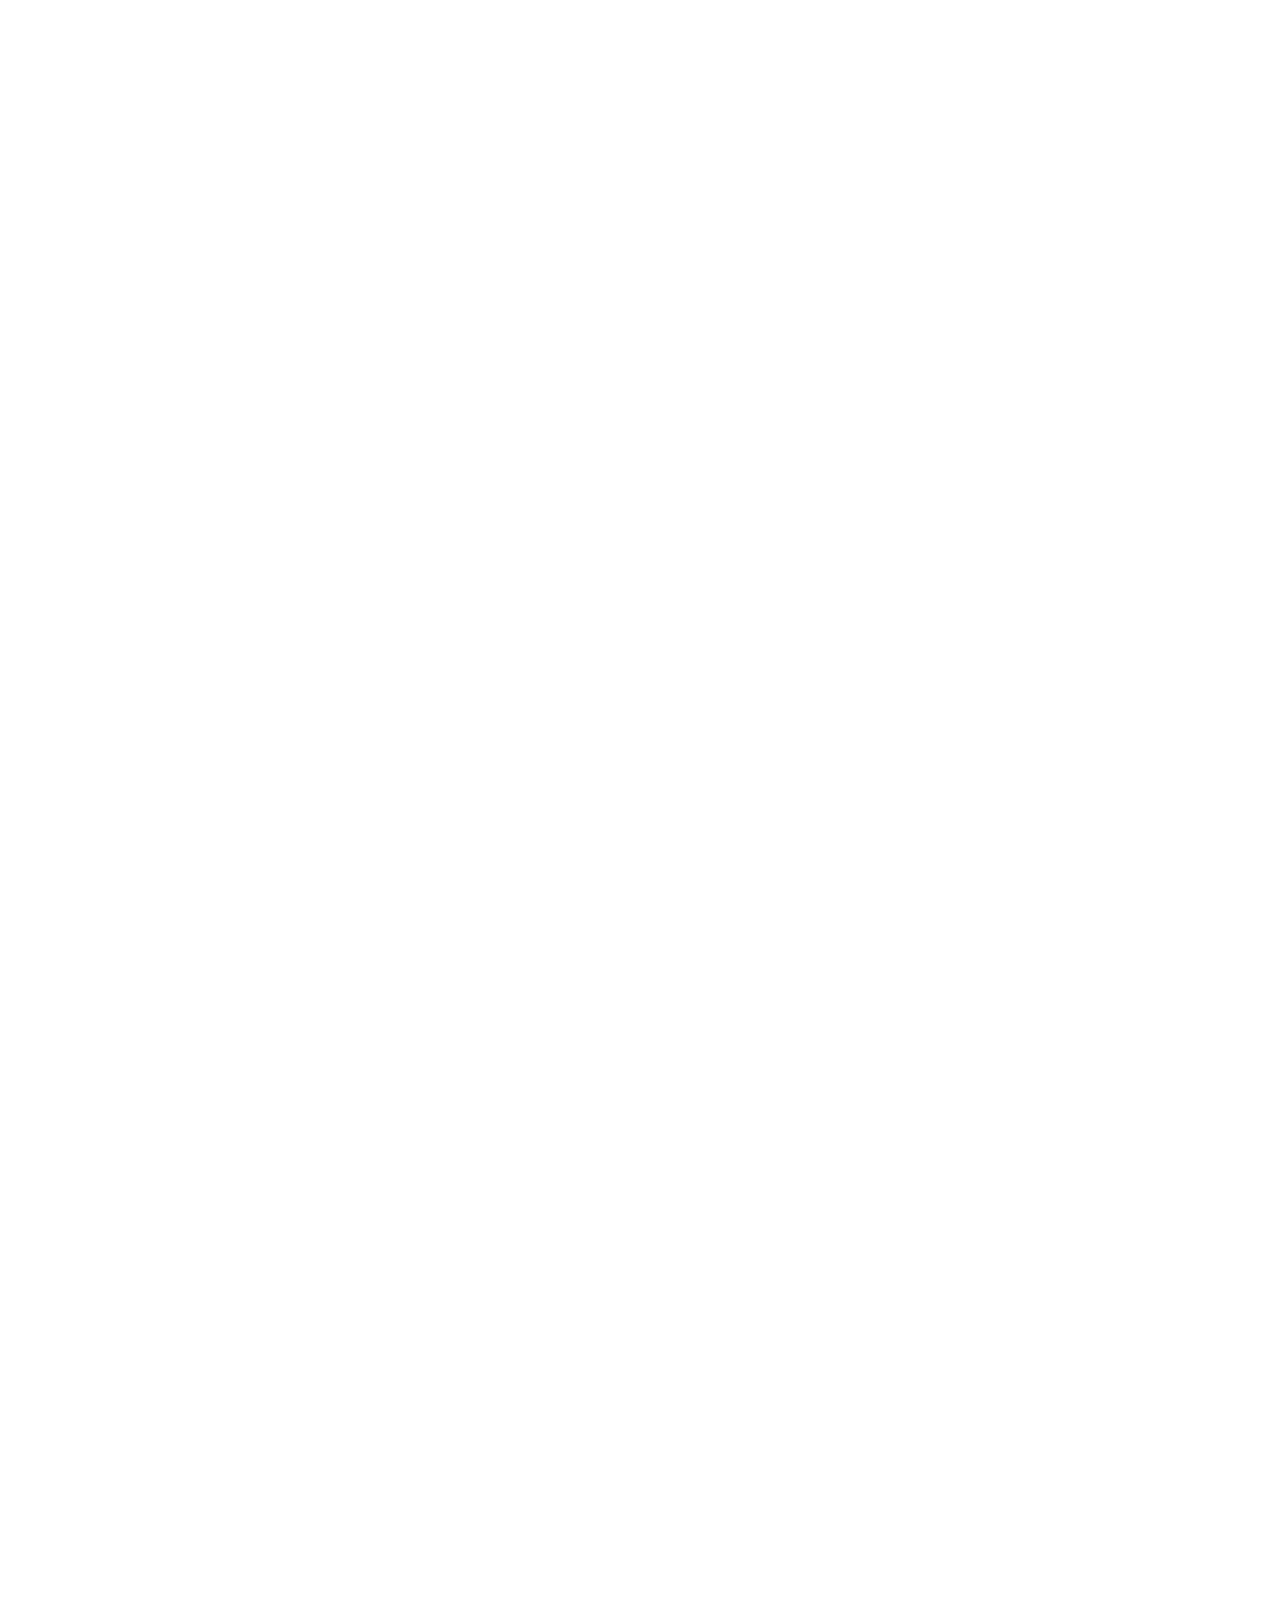
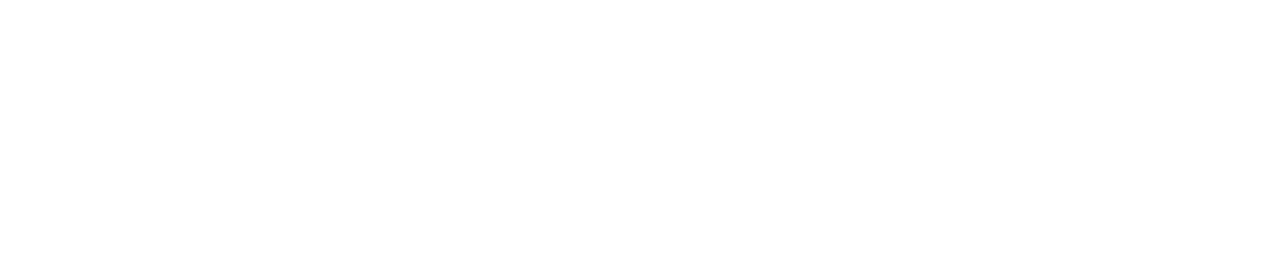
==== index.html @ 17b9ce0b "qq" ====
<!DOCTYPE html>
<html lang="ru">

<head>
    <meta charset="UTF-8">
    <meta name="description" content="Ashion Template">
    <meta name="keywords" content="Ashion, unica, creative, html">
    <meta name="viewport" content="width=device-width, initial-scale=1.0">
    <meta http-equiv="X-UA-Compatible" content="ie=edge">
    <title>Ashion | Template</title>

    <!-- Google Font -->
    <link href="https://fonts.googleapis.com/css2?family=Cookie&display=swap" rel="stylesheet">
    <link href="https://fonts.googleapis.com/css2?family=Montserrat:wght@400;500;600;700;800;900&display=swap"
          rel="stylesheet">

    <!-- Css Styles -->
    <link rel="stylesheet" href="css/bootstrap.min.css" type="text/css">
    <link rel="stylesheet" href="css/font-awesome.min.css" type="text/css">
    <link rel="stylesheet" href="css/elegant-icons.css" type="text/css">
    <link rel="stylesheet" href="css/jquery-ui.min.css" type="text/css">
    <link rel="stylesheet" href="css/magnific-popup.css" type="text/css">
    <link rel="stylesheet" href="css/owl.carousel.min.css" type="text/css">
    <link rel="stylesheet" href="css/slicknav.min.css" type="text/css">
    <link rel="stylesheet" href="css/style.css" type="text/css">
</head>

<body>
<!-- Page Preloder -->
<div id="preloder">
    <div class="loader"></div>
</div>

<!-- Offcanvas Menu Begin -->
<div class="offcanvas-menu-overlay"></div>
<div class="offcanvas-menu-wrapper">
    <div class="offcanvas__close">+</div>
    <ul class="offcanvas__widget">
        <li><span class="icon_search search-switch"></span></li>
        <li><a href="#"><span class="icon_heart_alt"></span>
            <div class="tip">2</div>
        </a></li>
        <li><a href="#"><span class="icon_bag_alt"></span>
            <div class="tip">2</div>
        </a></li>
    </ul>
    <div class="offcanvas__logo">
        <a href="./index.html"><img src="img/logo.png" alt=""></a>
    </div>
    <div id="mobile-menu-wrap"></div>
    <div class="offcanvas__auth">
        <a href="#">Login</a>
        <a href="#">Register</a>
    </div>
</div>
<!-- Offcanvas Menu End -->

<!-- Banner Section Begin -->
<section class="banner">
    <div class="container">
        <div class="row">
            <div class="col-xl-7 col-lg-8 m-auto">
                <div class="banner__slider owl-carousel">
                    <div class="banner__item">
                        <div class="banner__text">
                            <span>даримподарки.рф</span>
                            <h1>Знаете повод?</h1>
                            <a href="#">перейти</a>
                        </div>
                    </div>
                    <div class="banner__item">
                        <div class="banner__text">
                            <span>даримподарки.рф</span>
                            <h1>Поможем выбрать</h1>
                            <a href="#">перейти</a>
                        </div>
                    </div>
                </div>
            </div>
        </div>
    </div>
</section>
<!-- Banner Section End -->

<section class="search-block">
    <div class="container">
        <div class="row">
            <div class="col-md-12">
                <div class="d-flex align-items-center justify-content-center">
                    <form class="search-mail-page-form">
                        <input type="text" id="search" placeholder="Поиск..." autocomplete="off">
                    </form>
                </div>
            </div>
        </div>
    </div>
</section>

<!-- Instagram Begin -->
<div class="instagram">
    <div class="container">
        <div class="row">
            <div class="col-lg-3 col-md-3 col-sm-3 p-0">
                <div class="instagram__item set-bg" data-setbg="img/instagram/insta-3.jpg">
                    <div class="instagram__text">
                        <i class="fa fa-gift"></i>
                        <a href="#">Подробнее</a>
                    </div>
                </div>
            </div>
            <div class="col-lg-3 col-md-3 col-sm-3 p-0">
                <div class="instagram__item set-bg" data-setbg="img/instagram/insta-4.jpg">
                    <div class="instagram__text">
                        <i class="fa fa-gift"></i>
                        <a href="#">Подробнее</a>
                    </div>
                </div>
            </div>
            <div class="col-lg-3 col-md-3 col-sm-3 p-0">
                <div class="instagram__item set-bg" data-setbg="img/instagram/insta-5.jpg">
                    <div class="instagram__text">
                        <i class="fa fa-gift"></i>
                        <a href="#">Подробнее</a>
                    </div>
                </div>
            </div>
            <div class="col-lg-3 col-md-3 col-sm-3 p-0">
                <div class="instagram__item set-bg" data-setbg="img/instagram/insta-6.jpg">
                    <div class="instagram__text">
                        <i class="fa fa-gift"></i>
                        <a href="#">Подробнее</a>
                    </div>
                </div>
            </div>
        </div>
    </div>
</div>
<!-- Instagram End -->

<!-- Search Begin -->
<div class="search-model">
    <div class="h-100 d-flex align-items-center justify-content-center">
        <div class="search-close-switch">+</div>
        <form class="search-model-form">
            <input type="text" id="search-input" placeholder="Search here.....">
        </form>
    </div>
</div>
<!-- Search End -->

<!-- Js Plugins -->
<script src="js/jquery-3.3.1.min.js"></script>
<script src="js/bootstrap.min.js"></script>
<script src="js/jquery.magnific-popup.min.js"></script>
<script src="js/jquery-ui.min.js"></script>
<script src="js/mixitup.min.js"></script>
<script src="js/jquery.countdown.min.js"></script>
<script src="js/jquery.slicknav.js"></script>
<script src="js/owl.carousel.min.js"></script>
<script src="js/jquery.nicescroll.min.js"></script>
<script src="js/main.js"></script>
</body>

</html>
---- css/style.css ----
/*------------------------------------------------------------------
[Table of contents]

1.  Template default CSS
	1.1	Variables
	1.2	Mixins
	1.3	Flexbox
	1.4	Reset
2.  Helper Css
3.  Header Section
4.  Categories Section
5.  Product Section
6.  Banner Section
7.  Countdown Section
8.  Instagram
9.  Contact
10.  Footer Style
-------------------------------------------------------------------*/

/*----------------------------------------*/

/* Template default CSS
/*----------------------------------------*/

html,
body {
    height: 100%;
    font-family: "Montserrat", sans-serif;
    -webkit-font-smoothing: antialiased;
}

h1,
h2,
h3,
h4,
h5,
h6 {
    margin: 0;
    color: #111111;
    font-weight: 400;
    font-family: "Montserrat", sans-serif;
}

h1 {
    font-size: 70px;
}

h2 {
    font-size: 36px;
}

h3 {
    font-size: 30px;
}

h4 {
    font-size: 24px;
}

h5 {
    font-size: 18px;
}

h6 {
    font-size: 16px;
}

p {
    font-size: 14px;
    font-family: "Montserrat", sans-serif;
    color: #666666;
    font-weight: 400;
    line-height: 24px;
    margin: 0 0 15px 0;
}

img {
    max-width: 100%;
}

input:focus,
select:focus,
button:focus,
textarea:focus {
    outline: none;
}

a:hover,
a:focus {
    text-decoration: none;
    outline: none;
}

ul,
ol {
    padding: 0;
    margin: 0;
}

/*---------------------
  Helper CSS
-----------------------*/

.section-title {
    margin-bottom: 45px;
}

.section-title h4 {
    color: #111111;
    font-weight: 600;
    text-transform: uppercase;
    position: relative;
    display: inline-block;
}

.section-title h4:after {
    position: absolute;
    left: 0;
    bottom: -4px;
    height: 2px;
    width: 70px;
    background: #ca1515;
    content: "";
}

.set-bg {
    background-repeat: no-repeat;
    background-size: cover;
    background-position: top center;
}

.spad {
    padding-top: 100px;
    padding-bottom: 100px;
}

.text-white h1,
.text-white h2,
.text-white h3,
.text-white h4,
.text-white h5,
.text-white h6,
.text-white p,
.text-white span,
.text-white li,
.text-white a {
    color: #fff;
}

/* buttons */

.primary-btn {
    display: inline-block;
    font-size: 14px;
    text-transform: uppercase;
    font-weight: 600;
    padding: 12px 30px 10px;
    color: #ffffff;
    background: #ca1515;
}

.site-btn {
    font-size: 14px;
    color: #ffffff;
    background: #ca1515;
    font-weight: 600;
    border: none;
    text-transform: uppercase;
    display: inline-block;
    padding: 12px 30px;
    border-radius: 50px;
}

/* Preloder */

#preloder {
    position: fixed;
    width: 100%;
    height: 100%;
    top: 0;
    left: 0;
    z-index: 999999;
    background: #ffffff;
}

.loader {
    width: 40px;
    height: 40px;
    position: absolute;
    top: 50%;
    left: 50%;
    margin-top: -13px;
    margin-left: -13px;
    border-radius: 60px;
    animation: loader 0.8s linear infinite;
    -webkit-animation: loader 0.8s linear infinite;
}

@keyframes loader {
    0% {
        -webkit-transform: rotate(0deg);
        transform: rotate(0deg);
        border: 4px solid #f44336;
        border-left-color: transparent;
    }
    50% {
        -webkit-transform: rotate(180deg);
        transform: rotate(180deg);
        border: 4px solid #673ab7;
        border-left-color: transparent;
    }
    100% {
        -webkit-transform: rotate(360deg);
        transform: rotate(360deg);
        border: 4px solid #f44336;
        border-left-color: transparent;
    }
}

@-webkit-keyframes loader {
    0% {
        -webkit-transform: rotate(0deg);
        border: 4px solid #f44336;
        border-left-color: transparent;
    }
    50% {
        -webkit-transform: rotate(180deg);
        border: 4px solid #673ab7;
        border-left-color: transparent;
    }
    100% {
        -webkit-transform: rotate(360deg);
        border: 4px solid #f44336;
        border-left-color: transparent;
    }
}

.spacial-controls {
    position: fixed;
    width: 111px;
    height: 91px;
    top: 0;
    right: 0;
    z-index: 999;
}

.spacial-controls .search-switch {
    display: block;
    height: 100%;
    padding-top: 30px;
    background: #323232;
    text-align: center;
    cursor: pointer;
}

.search-model {
    display: none;
    position: fixed;
    width: 100%;
    height: 100%;
    left: 0;
    top: 0;
    background: #ffffff;
    z-index: 99999;
}

.search-model-form {
    padding: 0 15px;
}

.search-model-form input {
    width: 500px;
    font-size: 40px;
    border: none;
    border-bottom: 2px solid #dddddd;
    background: 0 0;
    color: #999;
}

.search-mail-page-form {
    max-width: 500px;
    width: 100%;
}

.search-mail-page-form input {
    width: 100%;
    font-size: 26px;
    border: none;
    border-bottom: 2px solid #dddddd;
    background: 0 0;
    color: #999;
}

.search-close-switch {
    position: absolute;
    width: 50px;
    height: 50px;
    background: #333;
    color: #fff;
    text-align: center;
    border-radius: 50%;
    font-size: 28px;
    line-height: 28px;
    top: 30px;
    cursor: pointer;
    -webkit-transform: rotate(45deg);
    -ms-transform: rotate(45deg);
    transform: rotate(45deg);
    display: -webkit-box;
    display: -ms-flexbox;
    display: flex;
    -webkit-box-align: center;
    -ms-flex-align: center;
    align-items: center;
    -webkit-box-pack: center;
    -ms-flex-pack: center;
    justify-content: center;
}

/*---------------------
  Header
-----------------------*/

.header {
    background: #ffffff;
    -webkit-box-shadow: 0px 5px 10px rgba(91, 91, 91, 0.1);
    box-shadow: 0px 5px 10px rgba(91, 91, 91, 0.1);
}

.header__logo {
    padding: 26px 0;
}

.header__logo a {
    display: inline-block;
    font-size: 15px;
    text-transform: uppercase;
    color: #111111;
    font-weight: 500;
}

.header__logo img {
    max-width: 25px;
    margin-right: 10px;
}

.header__menu {
    padding: 30px 0 27px;
}

.header__menu ul li {
    list-style: none;
    display: inline-block;
    margin-right: 40px;
    position: relative;
}

.header__menu ul li.active a:after {
    -webkit-transform: scale(1);
    -ms-transform: scale(1);
    transform: scale(1);
}

.header__menu ul li:hover a:after {
    -webkit-transform: scale(1);
    -ms-transform: scale(1);
    transform: scale(1);
}

.header__menu ul li:hover .dropdown {
    top: 27px;
    opacity: 1;
    visibility: visible;
}

.header__menu ul li:last-child {
    margin-right: 0;
}

.header__menu ul li .dropdown {
    position: absolute;
    left: 0;
    top: 56px;
    width: 150px;
    background: #111111;
    text-align: left;
    padding: 2px 0;
    z-index: 9;
    opacity: 0;
    visibility: hidden;
    -webkit-transition: all, 0.3s;
    -o-transition: all, 0.3s;
    transition: all, 0.3s;
}

.header__menu ul li .dropdown li {
    display: block;
    margin-right: 0;
}

.header__menu ul li .dropdown li a {
    font-size: 14px;
    color: #ffffff;
    font-weight: 400;
    padding: 8px 20px;
    text-transform: capitalize;
}

.header__menu ul li .dropdown li a:after {
    display: none;
}

.header__menu ul li a {
    font-size: 15px;
    text-transform: uppercase;
    color: #111111;
    font-weight: 500;
    display: block;
    padding: 2px 0;
    position: relative;
}

.header__menu ul li a:after {
    position: absolute;
    left: 0;
    bottom: 0;
    width: 100%;
    height: 2px;
    background: #ca1515;
    content: "";
    -webkit-transition: all, 0.5s;
    -o-transition: all, 0.5s;
    transition: all, 0.5s;
    -webkit-transform: scale(0);
    -ms-transform: scale(0);
    transform: scale(0);
}

.header__right {
    text-align: right;
    padding: 30px 0 27px;
}

.header__right__auth {
    display: inline-block;
    margin-right: 25px;
}

.header__right__auth a {
    font-size: 12px;
    color: #666666;
    position: relative;
    margin-right: 8px;
}

.header__right__auth a:last-child {
    margin-right: 0;
}

.header__right__auth a:last-child:after {
    display: none;
}

.header__right__auth a:after {
    position: absolute;
    right: -8px;
    top: -2px;
    content: "/";
    font-size: 13px;
}

.header__right__widget {
    display: inline-block;
}

.header__right__widget li {
    list-style: none;
    display: inline-block;
    font-size: 18px;
    color: #111111;
    margin-right: 20px;
    cursor: pointer;
}

.header__right__widget li:last-child {
    margin-right: 0;
}

.header__right__widget li a {
    font-size: 18px;
    color: #111111;
    position: relative;
}

.header__right__widget li a .tip {
    position: absolute;
    right: -12px;
    top: -11px;
    height: 18px;
    width: 18px;
    background: #111111;
    font-size: 10px;
    font-weight: 500;
    color: #ffffff;
    line-height: 18px;
    text-align: center;
    border-radius: 50%;
}

.offcanvas-menu-wrapper {
    display: none;
}

.canvas__open {
    display: none;
}

/*---------------------
  Banner
-----------------------*/

.banner {
    height: 350px;
}

.banner__text span {
    display: block;
    margin-bottom: 10px;
    font-size: 18px;
    color: #ca1515;
    text-transform: uppercase;
}

.banner__text h1 {
    font-size: 55px;
    color: #111111;
    font-family: "Cookie", cursive;
    margin-bottom: 15px;
}

.banner__text a {
    font-size: 14px;
    color: #111111;
    text-transform: uppercase;
    font-weight: 700;
    position: relative;
    padding: 0 0 3px;
    display: inline-block;
}

.banner__text a:after {
    position: absolute;
    left: 0;
    bottom: 0;
    height: 2px;
    width: 100%;
    background: #ca1515;
    content: "";
}

.banner__slider {
    text-align: center;
    padding: 50px 0 0;
}

.banner__slider.owl-carousel .owl-dots {
    position: absolute;
    left: 0;
    top: 280px;
    width: 100%;
    text-align: center;
}

.banner__slider.owl-carousel .owl-dots button {
    height: 12px;
    width: 12px;
    background: #a1a1a1;
    border-radius: 50%;
    margin-right: 10px;
}

.banner__slider.owl-carousel .owl-dots button.active {
    background: #ca1515;
}

.banner__slider.owl-carousel .owl-dots button:last-child {
    margin-right: 0;
}

/*---------------------
  Trend
-----------------------*/

.trend {
    padding-top: 80px;
    padding-bottom: 50px;
}

.trend__content .section-title h4 {
    font-size: 20px;
}

.trend__content .section-title h4:after {
    bottom: -6px;
}

.trend__item {
    overflow: hidden;
    margin-bottom: 35px;
}

.trend__item__pic {
    float: left;
    margin-right: 25px;
}

.trend__item__text {
    overflow: hidden;
}

.trend__item__text h6 {
    font-size: 14px;
    color: #111111;
    margin-bottom: 5px;
}

.trend__item__text .rating {
    line-height: 18px;
    margin-bottom: 6px;
}

.trend__item__text .rating i {
    font-size: 10px;
    color: #e3c01c;
    margin-right: -4px;
}

.trend__item__text .rating i:last-child {
    margin-right: 0;
}

.trend__item__text .product__price {
    color: #111111;
    font-weight: 600;
}

.trend__item__text .product__price span {
    font-size: 14px;
    color: #b1b0b0;
    text-decoration: line-through;
    margin-left: 4px;
}

/*---------------------
  Discount
-----------------------*/

.discount__pic img {
    min-width: 100%;
    height: 100%;
}

.discount__text {
    background: #f4f4f4;
    height: 390px;
    padding: 75px 90px 50px;
    text-align: center;
}

.discount__text a {
    font-size: 14px;
    color: #111111;
    text-transform: uppercase;
    font-weight: 700;
    position: relative;
    padding: 0 0 3px;
    display: inline-block;
}

.discount__text a:after {
    position: absolute;
    left: 0;
    bottom: 0;
    height: 2px;
    width: 100%;
    background: #ca1515;
    content: "";
}

.discount__text__title {
    text-align: center;
    position: relative;
    z-index: 1;
    margin-bottom: 60px;
}

.discount__text__title:after {
    position: absolute;
    left: 50%;
    top: -38px;
    height: 183px;
    width: 183px;
    background: #ffffff;
    content: "";
    border-radius: 50%;
    z-index: -1;
    margin-left: -91.5px;
}

.discount__text__title span {
    font-size: 12px;
    color: #111111;
    font-weight: 500;
    text-transform: uppercase;
}

.discount__text__title h2 {
    font-size: 60px;
    color: #ca1515;
    font-family: "Cookie", cursive;
    line-height: 46px;
    margin-bottom: 10px;
}

.discount__text__title h5 {
    color: #ca1515;
    font-weight: 700;
}

.discount__text__title h5 span {
    font-size: 14px;
    color: #111111;
    margin-right: 4px;
}

.discount__countdown {
    text-align: center;
    margin-bottom: 10px;
}

.countdown__item {
    margin-bottom: 15px;
    float: left;
    width: 25%;
}

.countdown__item:last-child {
    margin-right: 0;
}

.countdown__item span {
    font-size: 30px;
    font-weight: 600;
    color: #111111;
    display: inline-block;
}

.countdown__item p {
    color: #111111;
    margin-bottom: 0;
    display: inline-block;
    font-weight: 500;
}

/*---------------------
  Services
-----------------------*/

.services {
    padding-top: 80px;
    padding-bottom: 50px;
}

.services__item {
    padding-left: 65px;
    position: relative;
    margin-bottom: 20px;
}

.services__item i {
    font-size: 36px;
    color: #ca1515;
    position: absolute;
    left: 0;
    top: 4px;
}

.services__item h6 {
    color: #111111;
    font-weight: 600;
    margin-bottom: 5px;
}

.services__item p {
    margin-bottom: 0;
}

/*---------------------
  Instagram
-----------------------*/

.instagram__item {
    height: 320px;
    display: -webkit-box;
    display: -ms-flexbox;
    display: flex;
    -webkit-box-align: center;
    -ms-flex-align: center;
    align-items: center;
    -webkit-box-pack: center;
    -ms-flex-pack: center;
    justify-content: center;
    position: relative;
    z-index: 1;
}

.instagram__item:hover:after {
    opacity: 1;
}

.instagram__item:hover .instagram__text {
    opacity: 1;
    visibility: visible;
}

.instagram__item:after {
    position: absolute;
    left: 0;
    top: 0;
    height: 100%;
    width: 100%;
    background: rgba(255, 255, 255, 0.9);
    content: "";
    opacity: 0;
    z-index: -1;
    -webkit-transition: all, 0.3s;
    -o-transition: all, 0.3s;
    transition: all, 0.3s;
}

.instagram__text {
    text-align: center;
    opacity: 0;
    visibility: hidden;
    -webkit-transition: all, 0.3s;
    -o-transition: all, 0.3s;
    transition: all, 0.3s;
}

.instagram__text i {
    font-size: 30px;
    color: #0d0d0d;
}

.instagram__text a {
    font-size: 16px;
    color: #0d0d0d;
    font-weight: 500;
    display: block;
    margin-top: 10px;
}

/*---------------------
  Footer
-----------------------*/

.footer {
    padding-top: 55px;
}

.footer__about {
    margin-bottom: 30px;
}

.footer__about p {
    margin-bottom: 20px;
}

.footer__logo {
    margin-bottom: 20px;
}

.footer__payment a {
    margin-right: 6px;
    margin-bottom: 10px;
    display: inline-block;
}

.footer__payment a:last-child {
    margin-right: 0;
}

.footer__widget {
    margin-bottom: 30px;
}

.footer__widget h6 {
    color: #111111;
    font-weight: 600;
    text-transform: uppercase;
    margin-bottom: 12px;
}

.footer__widget ul li {
    list-style: none;
}

.footer__widget ul li a {
    font-size: 14px;
    color: #666666;
    line-height: 30px;
}

.footer__newslatter {
    margin-bottom: 30px;
}

.footer__newslatter h6 {
    color: #111111;
    font-weight: 600;
    text-transform: uppercase;
    margin-bottom: 25px;
}

.footer__newslatter form {
    position: relative;
    margin-bottom: 30px;
}

.footer__newslatter form input {
    height: 52px;
    width: 100%;
    border: 1px solid #e1e1e1;
    border-radius: 50px;
    padding-left: 30px;
    font-size: 14px;
    color: #666666;
}

.footer__newslatter form input::-webkit-input-placeholder {
    color: #666666;
}

.footer__newslatter form input::-moz-placeholder {
    color: #666666;
}

.footer__newslatter form input:-ms-input-placeholder {
    color: #666666;
}

.footer__newslatter form input::-ms-input-placeholder {
    color: #666666;
}

.footer__newslatter form input::placeholder {
    color: #666666;
}

.footer__newslatter form button {
    position: absolute;
    right: 4px;
    top: 4px;
}

.footer__social a {
    display: inline-block;
    height: 40px;
    width: 40px;
    background: #e1e1e1;
    font-size: 15px;
    color: #111111;
    line-height: 40px;
    text-align: center;
    border-radius: 50%;
    margin-right: 6px;
    margin-bottom: 5px;
}

.footer__social a:last-child {
    margin-right: 0;
}

.footer__copyright__text {
    border-top: 1px solid #e1e1e1;
    padding: 18px 0 25px;
    text-align: center;
    margin-top: 35px;
}

.footer__copyright__text p {
    margin-bottom: 0;
}

.footer__copyright__text a {
    color: #5C5C5C;
}

.footer__copyright__text i {
    color: #ca1515;
}

.footer__copyright__text a:hover {
    color: #ca1515;
}

/*---------------------
  Breadcrumb
-----------------------*/

.breadcrumb-option {
    padding-top: 35px;
}

.breadcrumb__links a {
    font-size: 15px;
    font-weight: 500;
    color: #111111;
    margin-right: 18px;
    display: inline-block;
    position: relative;
}

.breadcrumb__links a:after {
    position: absolute;
    right: -14px;
    top: 0;
    content: "";
    font-family: "FontAwesome";
}

.breadcrumb__links a i {
    margin-right: 5px;
}

.breadcrumb__links span {
    font-size: 15px;
    font-weight: 500;
    color: #888888;
    display: inline-block;
}

/*---------------------
  Categories
-----------------------*/

.categories {
    overflow: hidden;
    margin-top: 10px;
}

.categories .container-fluid {
    padding-right: 5px;
}

.categories__item {
    height: 314px;
    display: -webkit-box;
    display: -ms-flexbox;
    display: flex;
    -webkit-box-align: center;
    -ms-flex-align: center;
    align-items: center;
    padding-left: 30px;
    margin-bottom: 10px;
    margin-right: 10px;
}

.categories__item.categories__large__item {
    height: 638px;
    padding-left: 70px;
}

.categories__item.categories__large__item .categories__text {
    max-width: 480px;
}

.categories__item.categories__large__item .categories__text p {
    margin-bottom: 15px;
}

.categories__text h1 {
    font-family: "Cookie", cursive;
    color: #111111;
    margin-bottom: 5px;
}

.categories__text h4 {
    color: #111111;
    font-weight: 700;
}

.categories__text p {
    margin-bottom: 10px;
}

.categories__text a {
    font-size: 14px;
    color: #111111;
    text-transform: uppercase;
    font-weight: 600;
    position: relative;
    padding: 0 0 3px;
    display: inline-block;
}

.categories__text a:after {
    position: absolute;
    left: 0;
    bottom: 0;
    height: 2px;
    width: 100%;
    background: #ca1515;
    content: "";
}

/*---------------------
  Product
-----------------------*/

.product {
    padding-top: 60px;
    padding-bottom: 50px;
}

.filter__controls {
    text-align: right;
    margin-bottom: 50px;
}

.filter__controls li {
    font-size: 14px;
    list-style: none;
    display: inline-block;
    color: #111111;
    margin-right: 35px;
    position: relative;
    cursor: pointer;
}

.filter__controls li.active:after {
    opacity: 1;
}

.filter__controls li:after {
    position: absolute;
    left: 0;
    bottom: -4px;
    height: 2px;
    width: 100%;
    background: #ca1515;
    content: "";
    opacity: 0;
}

.filter__controls li:last-child {
    margin-right: 0;
}

.product__item {
    margin-bottom: 35px;
}

.product__item:hover .product__hover li {
    opacity: 1;
    top: 0;
}

.product__item.sale .product__item__pic .label {
    background: #ca1515;
}

.product__item.sale .product__item__text .product__price {
    color: #ca1515;
}

.product__item__pic {
    height: 360px;
    position: relative;
    overflow: hidden;
}

.product__item__pic .label {
    font-size: 12px;
    color: #ffffff;
    font-weight: 500;
    display: inline-block;
    padding: 2px 8px;
    text-transform: uppercase;
    position: absolute;
    left: 10px;
    top: 10px;
}

.product__item__pic .label.new {
    background: #36a300;
}

.product__item__pic .label.stockout {
    background: #111111;
}

.product__item__pic .label.stockblue {
    background: #0066bd !important;
}

.product__item__pic .label.sale {
    background: #ca1515;
}

.product__hover {
    position: absolute;
    left: 0;
    width: 100%;
    bottom: 30px;
    text-align: center;
}

.product__hover li {
    list-style: none;
    display: inline-block;
    margin-right: 10px;
    position: relative;
    top: 100px;
    opacity: 0;
}

.product__hover li:nth-child(1) {
    -webkit-transition: all 0.25s ease 0.1s;
    -o-transition: all 0.25s ease 0.1s;
    transition: all 0.25s ease 0.1s;
}

.product__hover li:nth-child(2) {
    -webkit-transition: all 0.25s ease 0.15s;
    -o-transition: all 0.25s ease 0.15s;
    transition: all 0.25s ease 0.15s;
}

.product__hover li:nth-child(3) {
    -webkit-transition: all 0.25s ease 0.2s;
    -o-transition: all 0.25s ease 0.2s;
    transition: all 0.25s ease 0.2s;
}

.product__hover li:last-child {
    margin-right: 0;
}

.product__hover li:hover a {
    background: #ca1515;
}

.product__hover li:hover a span {
    color: #ffffff;
    -webkit-transform: rotate(360deg);
    -ms-transform: rotate(360deg);
    transform: rotate(360deg);
}

.product__hover li a {
    font-size: 18px;
    color: #111111;
    display: block;
    height: 45px;
    width: 45px;
    background: #ffffff;
    line-height: 48px;
    text-align: center;
    border-radius: 50%;
    -webkit-transition: all, 0.5s;
    -o-transition: all, 0.5s;
    transition: all, 0.5s;
}

.product__hover li a span {
    position: relative;
    -webkit-transform: rotate(0);
    -ms-transform: rotate(0);
    transform: rotate(0);
    -webkit-transition: all, 0.3s;
    -o-transition: all, 0.3s;
    transition: all, 0.3s;
    display: inline-block;
}

.product__item__text {
    text-align: center;
    padding-top: 22px;
}

.product__item__text h6 a {
    font-size: 14px;
    color: #111111;
}

.product__item__text .rating {
    line-height: 18px;
    margin-bottom: 5px;
}

.product__item__text .rating i {
    font-size: 10px;
    color: #e3c01c;
    margin-right: -4px;
}

.product__item__text .rating i:last-child {
    margin-right: 0;
}

.product__item__text .product__price {
    color: #111111;
    font-weight: 600;
}

.product__item__text .product__price span {
    font-size: 14px;
    color: #b1b0b0;
    text-decoration: line-through;
    margin-left: 4px;
}

/*---------------------
  Shop
-----------------------*/

.shop {
    padding-top: 70px;
    padding-bottom: 80px;
}

.sidebar__categories {
    margin-bottom: 50px;
}

.sidebar__categories .section-title {
    margin-bottom: 35px;
}

.sidebar__categories .section-title h4 {
    font-size: 18px;
}

.categories__accordion .card {
    border: none;
    border-radius: 0;
    padding-bottom: 12px;
    border-bottom: 1px solid #f2f2f2 !important;
    margin-bottom: 12px;
}

.categories__accordion .card:last-child {
    padding-bottom: 0;
    margin-bottom: 0;
    border-bottom: none !important;
}

.categories__accordion .card-heading {
    cursor: pointer;
}

.categories__accordion .card-heading a {
    font-size: 14px;
    font-weight: 500;
    color: #111111;
    display: block;
}

.categories__accordion .card-body {
    padding-left: 0;
    padding-top: 6px;
    padding-bottom: 0;
}

.categories__accordion .card-body li {
    list-style: none;
    position: relative;
    padding-left: 16px;
}

.categories__accordion .card-body li:before {
    position: absolute;
    left: 4px;
    top: 14px;
    height: 1px;
    width: 4px;
    background: #666666;
    content: "";
}

.categories__accordion .card-body li a {
    font-size: 14px;
    color: #666666;
    line-height: 30px;
}

.categories__accordion .card-heading a:after,
.categories__accordion .card-heading>a.active[aria-expanded=false]:after {
    content: "";
    font-size: 14px;
    font-family: "FontAwesome";
    color: #666666;
    position: absolute;
    right: 30px;
    top: 0px;
}

.categories__accordion .card-heading.active a:after {
    content: "";
    font-size: 14px;
    font-family: "FontAwesome";
    color: #666666;
    position: absolute;
    right: 30px;
    top: -1px;
}

.categories__accordion .card-heading a[aria-expanded=true]:after,
.categories__accordion .card-heading>a.active:after {
    content: "";
    font-size: 14px;
    font-family: "FontAwesome";
    color: #666666;
    position: absolute;
    right: 30px;
    top: -1px;
}

.sidebar__filter {
    position: relative;
    margin-bottom: 60px;
}

.sidebar__filter .section-title {
    margin-bottom: 50px;
}

.sidebar__filter .section-title h4 {
    font-size: 18px;
}

.sidebar__filter a {
    font-size: 14px;
    color: #0d0d0d;
    text-transform: uppercase;
    letter-spacing: 2px;
    font-weight: 700;
    display: inline-block;
    padding: 5px 16px 5px 24px;
    border: 2px solid #ff0000;
    position: absolute;
    right: 0;
    bottom: -5px;
    border-radius: 2px;
}

.filter-range-wrap .range-slider .price-input {
    position: relative;
}

.filter-range-wrap .range-slider .price-input p {
    font-size: 16px;
    color: #0d0d0d;
    font-weight: 500;
    display: inline-block;
    margin-bottom: 0;
}

.filter-range-wrap .range-slider .price-input:after {
    position: absolute;
    left: 81px;
    top: 12px;
    height: 1px;
    width: 5px;
    background: #0d0d0d;
    content: "";
}

.filter-range-wrap .range-slider .price-input input {
    font-size: 16px;
    color: #0d0d0d;
    max-width: 16%;
    border: none;
}

.filter-range-wrap .range-slider .price-input input:nth-child(1) {
    margin-right: 28px;
}

.filter-range-wrap .price-range {
    border-radius: 0;
    margin-bottom: 28px;
}

.filter-range-wrap .price-range.ui-widget-content {
    border: none;
    background: rgba(0, 0, 0, 0.1);
    height: 5px;
}

.filter-range-wrap .price-range.ui-widget-content .ui-slider-handle {
    height: 14px;
    width: 14px;
    border-radius: 50%;
    background: #ca1515;
    border: none;
    outline: none;
    cursor: pointer;
}

.filter-range-wrap .price-range .ui-slider-range {
    background: #ca1515;
    border-radius: 0;
}

.sidebar__sizes,
.sidebar__color {
    margin-bottom: 40px;
}

.sidebar__sizes .section-title,
.sidebar__color .section-title {
    margin-bottom: 35px;
}

.sidebar__sizes .section-title h4,
.sidebar__color .section-title h4 {
    font-size: 18px;
}

.sidebar__sizes .size__list label,
.sidebar__color .size__list label {
    display: block;
    padding-left: 20px;
    font-size: 14px;
    text-transform: uppercase;
    color: #444444;
    position: relative;
    cursor: pointer;
}

.sidebar__sizes .size__list label input,
.sidebar__color .size__list label input {
    position: absolute;
    visibility: hidden;
}

.sidebar__sizes .size__list label input:checked~.checkmark,
.sidebar__color .size__list label input:checked~.checkmark {
    border-color: #ca1515;
}

.sidebar__sizes .size__list label input:checked~.checkmark:after,
.sidebar__color .size__list label input:checked~.checkmark:after {
    border-color: #ca1515;
    opacity: 1;
}

.sidebar__sizes .size__list label .checkmark,
.sidebar__color .size__list label .checkmark {
    position: absolute;
    left: 0;
    top: 4px;
    height: 10px;
    width: 10px;
    border: 1px solid #444444;
    border-radius: 2px;
}

.sidebar__sizes .size__list label .checkmark:after,
.sidebar__color .size__list label .checkmark:after {
    position: absolute;
    left: 0px;
    top: -2px;
    width: 11px;
    height: 5px;
    border: solid #ffffff;
    border-width: 1.5px 1.5px 0px 0px;
    -webkit-transform: rotate(127deg);
    -ms-transform: rotate(127deg);
    transform: rotate(127deg);
    opacity: 0;
    content: "";
}

.sidebar__color .color__list label {
    text-transform: capitalize;
}

.pagination__option a {
    display: inline-block;
    height: 40px;
    width: 40px;
    border: 1px solid #f2f2f2;
    border-radius: 50%;
    font-size: 14px;
    color: #111111;
    font-weight: 600;
    line-height: 40px;
    text-align: center;
    -webkit-transition: all, 0.3s;
    -o-transition: all, 0.3s;
    transition: all, 0.3s;
    margin-right: 6px;
}

.pagination__option a:last-child {
    margin-right: 0;
}

.pagination__option a i {
    font-weight: 600;
}

.pagination__option a:hover {
    background: #0d0d0d;
    border-color: #0d0d0d;
    color: #ffffff;
}

/*---------------------
  Product Details
-----------------------*/

.product-details {
    padding-top: 70px;
    padding-bottom: 50px;
}

.product__details__pic {
    overflow: hidden;
}

.product__details__pic__left {
    width: 22%;
    max-height: 574px;
    float: left;
    overflow-y: auto;
}

.product__details__pic__left .pt {
    display: block;
    margin-bottom: 20px;
    cursor: pointer;
    position: relative;
}

.product__details__pic__left .pt::after {
    content: "";
    position: absolute;
    width: 100%;
    height: 100%;
    left: 0;
    top: 0;
    background: #000;
    opacity: 0;
    -webkit-transition: all 0.3s;
    -o-transition: all 0.3s;
    transition: all 0.3s;
}

.product__details__pic__left .pt.active::after {
    opacity: 0.3;
}

.product__details__pic__left .pt:last-child {
    margin-bottom: 0;
}

.product__details__pic__left .pt img {
    min-width: 100%;
}

.product__details__slider__content {
    width: calc(78% - 20px);
    float: left;
    margin-left: 20px;
}

.product__details__pic__slider.owl-carousel .owl-nav button {
    position: absolute;
    left: 10px;
    top: 50%;
    font-size: 22px;
    color: #111111;
    width: 40px;
    height: 40px;
    background: rgba(255, 255, 255, 0.7);
    border-radius: 50%;
    line-height: 44px;
    text-align: center;
    margin-top: -20px;
}

.product__details__pic__slider.owl-carousel .owl-nav button.owl-next {
    left: auto;
    right: 10px;
}

.product__details__text h3 {
    color: #111111;
    font-weight: 600;
    text-transform: uppercase;
    margin-bottom: 12px;
}

.product__details__text h3 span {
    display: block;
    font-size: 14px;
    color: #444444;
    text-transform: none;
    font-weight: 400;
    margin-top: 5px;
}

.product__details__text .rating {
    margin-bottom: 16px;
}

.product__details__text .rating i {
    font-size: 12px;
    color: #e3c01c;
    margin-right: -4px;
}

.product__details__text .rating span {
    font-size: 12px;
    color: #666666;
    margin-left: 5px;
}

.product__details__text p {
    color: #444444;
    margin-bottom: 28px;
}

.product__details__price {
    font-size: 30px;
    font-weight: 600;
    color: #ca1515;
    margin-bottom: 30px;
}

.product__details__price span {
    font-size: 18px;
    color: #b1b0b0;
    text-decoration: line-through;
    margin-left: 10px;
    display: inline-block;
}

.quantity {
    float: left;
    margin-right: 10px;
    margin-bottom: 10px;
}

.quantity>span {
    font-size: 14px;
    color: #111111;
    font-weight: 600;
    float: left;
    margin-top: 14px;
    margin-right: 15px;
}

.pro-qty {
    height: 50px;
    width: 150px;
    border: 1px solid #ebebeb;
    border-radius: 50px;
    padding: 0 20px;
    overflow: hidden;
    display: inline-block;
}

.pro-qty .qtybtn {
    font-size: 14px;
    color: #666666;
    cursor: pointer;
    float: left;
    width: 12px;
    line-height: 46px;
}

.pro-qty input {
    font-size: 14px;
    color: #666666;
    font-weight: 500;
    border: none;
    float: left;
    width: 84px;
    text-align: center;
    height: 48px;
}

.product__details__button {
    overflow: hidden;
    margin-bottom: 25px;
}

.product__details__button .cart-btn {
    display: inline-block;
    font-size: 14px;
    color: #ffffff;
    background: #ca1515;
    font-weight: 600;
    text-transform: uppercase;
    padding: 14px 30px 15px;
    border-radius: 50px;
    float: left;
    margin-right: 10px;
    margin-bottom: 10px;
}

.product__details__button ul {
    float: left;
}

.product__details__button ul li {
    list-style: none;
    display: inline-block;
    margin-right: 5px;
}

.product__details__button ul li:last-child {
    margin-right: 0;
}

.product__details__button ul li a {
    display: inline-block;
    height: 50px;
    width: 50px;
    border: 1px solid #ebebeb;
    border-radius: 50%;
    line-height: 50px;
    text-align: center;
    padding-top: 1px;
}

.product__details__button ul li a span {
    font-size: 18px;
    color: #666666;
}

.product__details__widget {
    border-top: 1px solid #ebebeb;
    padding-top: 35px;
}

.product__details__widget ul li {
    list-style: none;
    margin-bottom: 10px;
}

.product__details__widget ul li:last-child {
    margin-bottom: 0;
}

.product__details__widget ul li span {
    display: inline-block;
    font-size: 14px;
    font-weight: 600;
    color: #111111;
    width: 150px;
    float: left;
}

.product__details__widget ul li .stock__checkbox {
    overflow: hidden;
}

.product__details__widget ul li .stock__checkbox label {
    display: block;
    padding-left: 20px;
    font-size: 14px;
    color: #666666;
    position: relative;
    cursor: pointer;
}

.product__details__widget ul li .stock__checkbox label input {
    position: absolute;
    visibility: hidden;
}

.product__details__widget ul li .stock__checkbox label input:checked~.checkmark {
    border-color: #ca1515;
}

.product__details__widget ul li .stock__checkbox label input:checked~.checkmark:after {
    border-color: #ca1515;
    opacity: 1;
}

.product__details__widget ul li .stock__checkbox label .checkmark {
    position: absolute;
    left: 0;
    top: 5px;
    height: 10px;
    width: 10px;
    border: 1px solid #444444;
    border-radius: 2px;
}

.product__details__widget ul li .stock__checkbox label .checkmark:after {
    position: absolute;
    left: 0px;
    top: -2px;
    width: 11px;
    height: 5px;
    border: solid #ffffff;
    border-width: 1.5px 1.5px 0px 0px;
    -webkit-transform: rotate(127deg);
    -ms-transform: rotate(127deg);
    transform: rotate(127deg);
    opacity: 0;
    content: "";
}

.product__details__widget ul li .color__checkbox label {
    display: inline-block;
    cursor: pointer;
    position: relative;
    margin-right: 20px;
}

.product__details__widget ul li .color__checkbox label.active input~.checkmark:after {
    border-color: #ffffff;
    opacity: 1;
}

.product__details__widget ul li .color__checkbox label:last-child {
    margin-right: 0;
}

.product__details__widget ul li .color__checkbox label input {
    position: absolute;
    visibility: hidden;
}

.product__details__widget ul li .color__checkbox label input:checked~.checkmark:after {
    border-color: #ffffff;
    opacity: 1;
}

.product__details__widget ul li .color__checkbox label .checkmark {
    position: absolute;
    left: 0;
    top: -10px;
    height: 20px;
    width: 20px;
    background: #e31e2f;
    border-radius: 50%;
    content: "";
}

.product__details__widget ul li .color__checkbox label .checkmark.black-bg {
    background: #111111;
}

.product__details__widget ul li .color__checkbox label .checkmark.grey-bg {
    background: #e4aa8b;
}

.product__details__widget ul li .color__checkbox label .checkmark:after {
    position: absolute;
    left: 3px;
    top: 5px;
    width: 13px;
    height: 6px;
    border: solid #ffffff;
    border-width: 1.5px 1.5px 0px 0px;
    -webkit-transform: rotate(127deg);
    -ms-transform: rotate(127deg);
    transform: rotate(127deg);
    opacity: 0;
    content: "";
}

.product__details__widget ul li .size__btn label {
    font-size: 14px;
    color: #666666;
    text-transform: uppercase;
    cursor: pointer;
    margin-right: 10px;
    display: inline-block;
    margin-bottom: 0;
}

.product__details__widget ul li .size__btn label:last-child {
    margin-right: 0;
}

.product__details__widget ul li .size__btn label.active {
    color: #ca1515;
}

.product__details__widget ul li .size__btn label input {
    position: absolute;
    visibility: hidden;
}

.product__details__widget ul li p {
    margin-bottom: 0;
    color: #666666;
}

.product__details__tab {
    padding-top: 80px;
    margin-bottom: 65px;
}

.nav {
    border-bottom: none;
    -webkit-box-pack: center;
    -ms-flex-pack: center;
    justify-content: center;
    position: relative;
    margin-bottom: 40px;
}

.nav::before {
    position: absolute;
    left: 0;
    top: 13px;
    height: 1px;
    width: 335px;
    background: #e1e1e1;
    content: "";
}

.nav::after {
    position: absolute;
    right: 0;
    top: 13px;
    height: 1px;
    width: 335px;
    background: #e1e1e1;
    content: "";
}

.nav-item {
    margin-right: 46px;
}

.nav-item:last-child {
    margin-right: 0;
}

.nav-item .nav-link {
    font-size: 18px;
    color: #666666;
    font-weight: 600;
    border: none;
    border-top-left-radius: 0;
    border-top-right-radius: 0;
    padding: 0;
}

.nav-item .nav-link.active {
    color: #111111;
}

.tab-content .tab-pane h6 {
    color: #666666;
    font-weight: 600;
    margin-bottom: 24px;
}

.tab-content .tab-pane p:last-child {
    margin-bottom: 0;
}

.related__title h5 {
    font-size: 20px;
    color: #111111;
    font-weight: 600;
    text-transform: uppercase;
    margin-bottom: 35px;
}

/*---------------------
  Shop Cart
-----------------------*/

.shop-cart {
    padding-top: 70px;
    padding-bottom: 90px;
}

.shop__cart__table {
    margin-bottom: 30px;
}

.shop__cart__table table {
    width: 100%;
}

.shop__cart__table thead {
    border-bottom: 1px solid #f2f2f2;
}

.shop__cart__table thead th {
    font-size: 18px;
    color: #111111;
    font-weight: 600;
    text-transform: uppercase;
    padding-bottom: 20px;
}

.shop__cart__table tbody tr {
    border-bottom: 1px solid #f2f2f2;
}

.shop__cart__table tbody tr td {
    padding: 30px 0;
}

.shop__cart__table tbody tr .cart__product__item {
    overflow: hidden;
    width: 585px;
}

.shop__cart__table tbody tr .cart__product__item img {
    float: left;
    margin-right: 25px;
}

.shop__cart__table tbody tr .cart__product__item .cart__product__item__title {
    overflow: hidden;
    padding-top: 23px;
}

.shop__cart__table tbody tr .cart__product__item .cart__product__item__title h6 {
    color: #111111;
    font-weight: 600;
}

.shop__cart__table tbody tr .cart__product__item .cart__product__item__title .rating i {
    font-size: 10px;
    color: #e3c01c;
    margin-right: -4px;
}

.shop__cart__table tbody tr .cart__price {
    font-size: 16px;
    color: #ca1515;
    font-weight: 600;
    width: 190px;
}

.shop__cart__table tbody tr .cart__quantity {
    width: 190px;
}

.shop__cart__table tbody tr .cart__quantity .pro-qty {
    border: none;
    padding: 0;
    width: 110px;
    border-radius: 0;
}

.shop__cart__table tbody tr .cart__quantity .pro-qty input {
    color: #444444;
}

.shop__cart__table tbody tr .cart__quantity .pro-qty .qtybtn {
    font-size: 16px;
    color: #444444;
}

.shop__cart__table tbody tr .cart__total {
    font-size: 16px;
    color: #ca1515;
    font-weight: 600;
    width: 150px;
}

.shop__cart__table tbody tr .cart__close {
    text-align: right;
}

.shop__cart__table tbody tr .cart__close span {
    height: 45px;
    width: 45px;
    background: #f2f2f2;
    border-radius: 50%;
    font-size: 18px;
    color: #111111;
    line-height: 44px;
    text-align: center;
    display: inline-block;
    font-weight: 600;
    cursor: pointer;
}

.cart__btn {
    margin-bottom: 50px;
}

.cart__btn.update__btn {
    text-align: right;
}

.cart__btn a {
    font-size: 14px;
    color: #111111;
    font-weight: 600;
    text-transform: uppercase;
    display: inline-block;
    padding: 14px 30px 12px;
    background: #f5f5f5;
}

.cart__btn a span {
    color: #ca1515;
    font-size: 14px;
    margin-right: 5px;
}

.discount__content h6 {
    color: #111111;
    font-weight: 600;
    text-transform: uppercase;
    display: inline-block;
    margin-right: 30px;
}

.discount__content form {
    position: relative;
    width: 370px;
    display: inline-block;
}

.discount__content form input {
    height: 52px;
    width: 100%;
    border: 1px solid #444444;
    border-radius: 50px;
    padding-left: 30px;
    padding-right: 115px;
    font-size: 14px;
    color: #444444;
}

.discount__content form input::-webkit-input-placeholder {
    color: #444444;
}

.discount__content form input::-moz-placeholder {
    color: #444444;
}

.discount__content form input:-ms-input-placeholder {
    color: #444444;
}

.discount__content form input::-ms-input-placeholder {
    color: #444444;
}

.discount__content form input::placeholder {
    color: #444444;
}

.discount__content form button {
    position: absolute;
    right: 4px;
    top: 4px;
}

.cart__total__procced {
    background: #f5f5f5;
    padding: 40px;
}

.cart__total__procced h6 {
    color: #111111;
    font-weight: 600;
    text-transform: uppercase;
    margin-bottom: 10px;
}

.cart__total__procced ul {
    margin-bottom: 25px;
}

.cart__total__procced ul li {
    list-style: none;
    font-size: 16px;
    color: #111111;
    font-weight: 600;
    overflow: hidden;
    line-height: 40px;
}

.cart__total__procced ul li span {
    color: #ca1515;
    float: right;
}

.cart__total__procced .primary-btn {
    display: block;
    border-radius: 50px;
    text-align: center;
    padding: 12px 0 10px;
}

/*---------------------
  Checkout
-----------------------*/

.checkout {
    padding-top: 80px;
    padding-bottom: 70px;
}

.coupon__link {
    font-size: 14px;
    color: #444444;
    padding: 14px 0;
    background: #f5f5f5;
    border-top: 2px solid #ca1515;
    text-align: center;
    margin-bottom: 50px;
}

.coupon__link a {
    font-size: 14px;
    color: #444444;
}

.coupon__link span {
    font-size: 14px;
    color: #ca1515;
}

.checkout__form h5 {
    color: #111111;
    font-weight: 600;
    text-transform: uppercase;
    border-bottom: 1px solid #e1e1e1;
    padding-bottom: 20px;
    margin-bottom: 25px;
}

.checkout__form .checkout__form__input p {
    color: #444444;
    font-weight: 500;
    margin-bottom: 10px;
}

.checkout__form .checkout__form__input p span {
    color: #ca1515;
}

.checkout__form .checkout__form__input input {
    height: 50px;
    width: 100%;
    border: 1px solid #e1e1e1;
    border-radius: 2px;
    margin-bottom: 25px;
    font-size: 14px;
    padding-left: 20px;
    color: #666666;
}

.checkout__form .checkout__form__input input::-webkit-input-placeholder {
    color: #666666;
}

.checkout__form .checkout__form__input input::-moz-placeholder {
    color: #666666;
}

.checkout__form .checkout__form__input input:-ms-input-placeholder {
    color: #666666;
}

.checkout__form .checkout__form__input input::-ms-input-placeholder {
    color: #666666;
}

.checkout__form .checkout__form__input input::placeholder {
    color: #666666;
}

.checkout__form .checkout__form__checkbox {
    margin-bottom: 20px;
}

.checkout__form .checkout__form__checkbox label {
    display: block;
    padding-left: 24px;
    font-size: 14px;
    color: #444444;
    font-weight: 500;
    position: relative;
    cursor: pointer;
    margin-bottom: 16px;
}

.checkout__form .checkout__form__checkbox label input {
    position: absolute;
    visibility: hidden;
}

.checkout__form .checkout__form__checkbox label input:checked~.checkmark {
    border-color: #ca1515;
}

.checkout__form .checkout__form__checkbox label input:checked~.checkmark:after {
    border-color: #ca1515;
    opacity: 1;
}

.checkout__form .checkout__form__checkbox label .checkmark {
    position: absolute;
    left: 0;
    top: 4px;
    height: 10px;
    width: 10px;
    border: 1px solid #444444;
    border-radius: 2px;
}

.checkout__form .checkout__form__checkbox label .checkmark:after {
    position: absolute;
    left: 0px;
    top: -2px;
    width: 11px;
    height: 5px;
    border: solid #ffffff;
    border-width: 1.5px 1.5px 0px 0px;
    -webkit-transform: rotate(127deg);
    -ms-transform: rotate(127deg);
    transform: rotate(127deg);
    opacity: 0;
    content: "";
}

.checkout__form .checkout__form__checkbox p {
    margin-bottom: 0;
}

.checkout__order {
    background: #f5f5f5;
    padding: 30px;
}

.checkout__order h5 {
    border-bottom: 1px solid #d7d7d7;
    margin-bottom: 18px;
}

.checkout__order .site-btn {
    width: 100%;
}

.checkout__order__product {
    border-bottom: 1px solid #d7d7d7;
    padding-bottom: 22px;
}

.checkout__order__product ul li {
    list-style: none;
    font-size: 14px;
    color: #444444;
    font-weight: 500;
    overflow: hidden;
    margin-bottom: 14px;
    line-height: 24px;
}

.checkout__order__product ul li:last-child {
    margin-bottom: 0;
}

.checkout__order__product ul li span {
    font-size: 14px;
    color: #111111;
    font-weight: 600;
    float: right;
}

.checkout__order__product ul li .top__text {
    font-size: 16px;
    color: #111111;
    font-weight: 600;
    float: left;
}

.checkout__order__product ul li .top__text__right {
    font-size: 16px;
    color: #111111;
    font-weight: 600;
    float: right;
}

.checkout__order__total {
    padding-top: 12px;
    border-bottom: 1px solid #d7d7d7;
    padding-bottom: 10px;
    margin-bottom: 25px;
}

.checkout__order__total ul li {
    list-style: none;
    font-size: 16px;
    color: #111111;
    font-weight: 600;
    overflow: hidden;
    line-height: 40px;
}

.checkout__order__total ul li span {
    color: #ca1515;
    float: right;
}

.checkout__order__widget {
    padding-bottom: 10px;
}

.checkout__order__widget label {
    display: block;
    padding-left: 25px;
    font-size: 14px;
    font-weight: 500;
    color: #111111;
    position: relative;
    cursor: pointer;
    margin-bottom: 14px;
}

.checkout__order__widget label input {
    position: absolute;
    visibility: hidden;
}

.checkout__order__widget label input:checked~.checkmark {
    border-color: #ca1515;
}

.checkout__order__widget label input:checked~.checkmark:after {
    border-color: #ca1515;
    opacity: 1;
}

.checkout__order__widget label .checkmark {
    position: absolute;
    left: 0;
    top: 4px;
    height: 10px;
    width: 10px;
    border: 1px solid #444444;
    border-radius: 2px;
}

.checkout__order__widget label .checkmark:after {
    position: absolute;
    left: 0px;
    top: -2px;
    width: 11px;
    height: 5px;
    border: solid #ffffff;
    border-width: 1.5px 1.5px 0px 0px;
    -webkit-transform: rotate(127deg);
    -ms-transform: rotate(127deg);
    transform: rotate(127deg);
    opacity: 0;
    content: "";
}

/*---------------------
    Blog
-----------------------*/

.blog {
    padding-top: 70px;
    padding-bottom: 80px;
}

.blog__item {
    margin-bottom: 35px;
}

.blog__item__pic {
    height: 240px;
}

.blog__item__pic.large__item {
    height: 540px;
}

.blog__item__text {
    padding: 25px 20px 0 0;
    margin-right: 30px;
    background: #ffffff;
    margin-top: -54px;
}

.blog__item__text h6 {
    margin-bottom: 6px;
}

.blog__item__text h6 a {
    color: #111111;
    font-weight: 600;
    line-height: 21px;
}

.blog__item__text ul li {
    font-size: 12px;
    color: #888888;
    display: inline-block;
    list-style: none;
    margin-right: 25px;
    position: relative;
}

.blog__item__text ul li span {
    color: #111111;
}

.blog__item__text ul li:after {
    position: absolute;
    right: -17px;
    top: 0px;
    content: "|";
}

.blog__item__text ul li:last-child {
    margin-right: 0;
}

.blog__item__text ul li:last-child:after {
    display: none;
}

.primary-btn.load-btn {
    color: #111111;
    background: #f2f2f2;
    padding: 12px 85px 10px;
    border-radius: 50px;
}

/*---------------------
  Blog Sidebar
-----------------------*/

.blog__sidebar {
    padding-left: 40px;
}

.blog__sidebar__item {
    margin-bottom: 50px;
}

.blog__sidebar__item:last-child {
    margin-bottom: 0;
}

.blog__sidebar__item .section-title {
    margin-bottom: 40px;
}

.blog__sidebar__item .section-title h4 {
    font-size: 16px;
}

.blog__sidebar__item .section-title h4:after {
    bottom: -7px;
}

.blog__sidebar__item ul li {
    list-style: none;
    line-height: 30px;
}

.blog__sidebar__item ul li a {
    font-size: 14px;
    color: #111111;
    -webkit-transition: all, 0.3s;
    -o-transition: all, 0.3s;
    transition: all, 0.3s;
}

.blog__sidebar__item ul li a:hover {
    color: #ca1515;
}

.blog__sidebar__item ul li a:hover span {
    color: #111111;
}

.blog__sidebar__item ul li a span {
    float: right;
    color: #888888;
}

.blog__feature__item {
    display: block;
    overflow: hidden;
    margin-bottom: 30px;
}

.blog__feature__item:last-child {
    margin-bottom: 0;
}

.blog__feature__item__pic {
    float: left;
    margin-right: 25px;
}

.blog__feature__item__text {
    overflow: hidden;
}

.blog__feature__item__text h6 {
    font-size: 14px;
    color: #111111;
    font-weight: 600;
    line-height: 21px;
    margin-bottom: 5px;
}

.blog__feature__item__text span {
    font-size: 12px;
    color: #888888;
    display: block;
}

.blog__sidebar__tags a {
    display: inline-block;
    font-size: 13px;
    color: #666666;
    border: 1px solid #f2f2f2;
    padding: 8px 14px 7px;
    margin-right: 6px;
    margin-bottom: 10px;
    -webkit-transition: all, 0.3s;
    -o-transition: all, 0.3s;
    transition: all, 0.3s;
}

.blog__sidebar__tags a:hover {
    color: #111111;
}

.blog__sidebar__tags a:last-child {
    margin-right: 0;
}

/*---------------------
  Blog Details
-----------------------*/

.blog-details {
    padding-top: 80px;
    padding-bottom: 80px;
}

.blog__details__item {
    background: #ffffff;
    margin-bottom: 24px;
}

.blog__details__item__title {
    background: #ffffff;
    padding-top: 30px;
    padding-right: 30px;
    margin-top: -100px;
    position: relative;
    margin-right: 50px;
}

.blog__details__item__title .tip {
    font-size: 12px;
    color: #ffffff;
    background: #ca1515;
    text-transform: uppercase;
    font-weight: 500;
    display: inline-block;
    padding: 2px 11px 1px;
    border-radius: 5px;
}

.blog__details__item__title h4 {
    color: #111111;
    font-weight: 600;
    line-height: 39px;
    margin-top: 10px;
    margin-bottom: 5px;
}

.blog__details__item__title ul li {
    font-size: 12px;
    color: #888888;
    display: inline-block;
    list-style: none;
    margin-right: 25px;
    position: relative;
}

.blog__details__item__title ul li span {
    color: #111111;
}

.blog__details__item__title ul li:after {
    position: absolute;
    right: -17px;
    top: 0px;
    content: "|";
}

.blog__details__item__title ul li:last-child {
    margin-right: 0;
}

.blog__details__item__title ul li:last-child:after {
    display: none;
}

.blog__details__desc {
    margin-bottom: 40px;
}

.blog__details__desc p {
    font-size: 15px;
    color: #444444;
    line-height: 27px;
}

.blog__details__desc p:last-child {
    margin-bottom: 0;
}

.blog__details__quote {
    border-top: 2px solid #ca1515;
    position: relative;
    padding-top: 22px;
    margin-bottom: 20px;
}

.blog__details__quote .icon {
    height: 30px;
    width: 30px;
    font-size: 18px;
    color: #ca1515;
    background: #ffffff;
    position: absolute;
    left: 0;
    top: -11px;
}

.blog__details__quote p {
    font-size: 16px;
    color: #111111;
    font-weight: 600;
    font-style: italic;
    line-height: 30px;
    margin-bottom: 0;
}

.blog__details__tags {
    margin-bottom: 50px;
}

.blog__details__tags a {
    display: inline-block;
    font-size: 13px;
    color: #666666;
    border: 1px solid #f2f2f2;
    padding: 8px 14px 7px;
    margin-right: 6px;
    margin-bottom: 10px;
    -webkit-transition: all, 0.3s;
    -o-transition: all, 0.3s;
    transition: all, 0.3s;
}

.blog__details__tags a:hover {
    color: #111111;
}

.blog__details__tags a:last-child {
    margin-right: 0;
}

.blog__details__btns {
    background: #f5f5f5;
    padding: 14px 30px;
    margin-bottom: 55px;
}

.blog__details__btn__item.blog__details__btn__item--next {
    text-align: right;
}

.blog__details__btn__item.blog__details__btn__item--next h6 a i {
    margin-right: 0;
    margin-left: 5px;
}

.blog__details__btn__item h6 a {
    font-size: 15px;
    font-weight: 600;
    text-transform: uppercase;
    color: #111111;
}

.blog__details__btn__item h6 a i {
    font-size: 15px;
    font-weight: 600;
    position: relative;
    top: -2px;
    margin-right: 5px;
}

.blog__details__comment {
    position: relative;
}

.blog__details__comment h5 {
    color: #111111;
    font-weight: 600;
    text-transform: uppercase;
    margin-bottom: 35px;
}

.blog__details__comment .leave-btn {
    font-size: 14px;
    font-weight: 700;
    color: #111111;
    text-transform: uppercase;
    position: absolute;
    right: 0;
    top: 0;
}

.blog__details__comment .leave-btn:after {
    position: absolute;
    left: 0;
    bottom: -5px;
    height: 1px;
    width: 100%;
    background: #ca1515;
    content: "";
}

.blog__comment__item {
    margin-bottom: 35px;
}

.blog__comment__item:last-child {
    margin-bottom: 0;
}

.blog__comment__item.blog__comment__item--reply {
    padding-left: 115px;
}

.blog__comment__item__pic {
    float: left;
    margin-right: 25px;
}

.blog__comment__item__pic img {
    border-radius: 50%;
}

.blog__comment__item__text {
    overflow: hidden;
}

.blog__comment__item__text h6 {
    color: #111111;
    font-weight: 600;
    margin-bottom: 14px;
}

.blog__comment__item__text p {
    font-size: 15px;
    color: #444444;
    line-height: 26px;
}

.blog__comment__item__text ul li {
    list-style: none;
    font-size: 12px;
    color: #888888;
    display: inline-block;
    margin-right: 25px;
}

.blog__comment__item__text ul li:last-child {
    margin-right: 0;
}

.blog__comment__item__text ul li i {
    font-size: 14px;
    color: #ca1515;
    margin-right: 5px;
}

/*---------------------
  Contact
-----------------------*/

.contact {
    padding-top: 80px;
    padding-bottom: 80px;
}

.contact__address {
    margin-bottom: 45px;
}

.contact__address h5 {
    color: #111111;
    font-size: 20px;
    font-weight: 600;
    text-transform: uppercase;
    margin-bottom: 20px;
}

.contact__address ul li {
    list-style: none;
    position: relative;
    margin-bottom: 20px;
}

.contact__address ul li:last-child {
    margin-bottom: 0;
}

.contact__address ul li h6 {
    color: #111111;
    font-weight: 600;
    margin-bottom: 10px;
}

.contact__address ul li h6 i {
    font-size: 16px;
    color: #ca1515;
    margin-right: 5px;
}

.contact__address ul li p {
    margin-bottom: 0;
    font-size: 15px;
    color: #444444;
}

.contact__address ul li span {
    font-size: 15px;
    color: #444444;
    display: inline-block;
    margin-right: 25px;
    position: relative;
}

.contact__address ul li span:after {
    position: absolute;
    right: -15px;
    top: 11px;
    content: "|";
    line-height: 0;
}

.contact__address ul li span:last-child {
    margin-right: 0;
}

.contact__address ul li span:last-child:after {
    display: none;
}

.contact__form h5 {
    color: #111111;
    font-size: 20px;
    font-weight: 600;
    text-transform: uppercase;
    margin-bottom: 35px;
}

.contact__form form input {
    height: 50px;
    width: 100%;
    padding-left: 20px;
    font-size: 14px;
    color: #444444;
    border: 1px solid #e1e1e1;
    border-radius: 10px;
    margin-bottom: 20px;
}

.contact__form form input::-webkit-input-placeholder {
    color: #444444;
}

.contact__form form input::-moz-placeholder {
    color: #444444;
}

.contact__form form input:-ms-input-placeholder {
    color: #444444;
}

.contact__form form input::-ms-input-placeholder {
    color: #444444;
}

.contact__form form input::placeholder {
    color: #444444;
}

.contact__form form textarea {
    height: 130px;
    width: 100%;
    padding-left: 20px;
    padding-top: 12px;
    font-size: 14px;
    color: #444444;
    border: 1px solid #e1e1e1;
    border-radius: 10px;
    margin-bottom: 14px;
    resize: none;
}

.contact__form form textarea::-webkit-input-placeholder {
    color: #444444;
}

.contact__form form textarea::-moz-placeholder {
    color: #444444;
}

.contact__form form textarea:-ms-input-placeholder {
    color: #444444;
}

.contact__form form textarea::-ms-input-placeholder {
    color: #444444;
}

.contact__form form textarea::placeholder {
    color: #444444;
}

.contact__map {
    height: 780px;
}

.contact__map iframe {
    width: 100%;
}


/* Index page */

.search-block {
    margin-bottom: 200px;
}

/*--------------------------------- Responsive Media Quaries -----------------------------*/

@media only screen and (min-width: 1600px) and (max-width: 1900px) {
    .header {
        padding: 0 85px;
    }
}

@media only screen and (min-width: 1200px) and (max-width: 1599px) {
    .header__menu ul li {
        margin-right: 20px;
    }
    .header {
        padding: 0 30px;
    }
}

@media only screen and (min-width: 1200px) {
    .container {
        max-width: 1170px;
    }
}

/* Medium Device = 1200px */

@media only screen and (min-width: 992px) and (max-width: 1199px) {
    .header__menu ul li {
        margin-right: 20px;
    }
    .header__right__auth {
        margin-right: 5px;
    }
    .sidebar__filter a {
        padding: 5px 15px 5px 15px;
    }
    .nav::before {
        width: 240px;
    }
    .nav::after {
        width: 240px;
    }
}

/* Tablet Device = 768px */

@media only screen and (min-width: 768px) and (max-width: 991px) {
    .filter__controls li {
        margin-right: 15px;
    }
    .discount__pic img {
        height: auto;
    }
    .discount__text {
        height: auto;
    }
    .sidebar__filter a {
        position: relative;
        bottom: 0;
    }
    .filter-range-wrap .range-slider .price-input input {
        max-width: 27%;
    }
    .filter-range-wrap .range-slider .price-input {
        margin-bottom: 20px;
    }
    .product__details__pic {
        margin-bottom: 50px;
    }
    .nav::before {
        width: 125px;
    }
    .nav::after {
        width: 125px;
    }
    .discount__content {
        margin-bottom: 40px;
    }
    .checkout__order {
        margin-top: 20px;
    }
    .blog__sidebar {
        padding-left: 0;
    }
    .canvas__open {
        display: block;
        font-size: 22px;
        color: #222;
        height: 35px;
        width: 35px;
        line-height: 35px;
        text-align: center;
        border: 1px solid #323232;
        border-radius: 2px;
        cursor: pointer;
        position: absolute;
        right: 15px;
        top: 24px;
    }
    .offcanvas-menu-overlay {
        position: fixed;
        left: 0;
        top: 0;
        height: 100%;
        width: 100%;
        background: rgba(0, 0, 0, 0.7);
        content: "";
        z-index: 98;
        -webkit-transition: all, 0.5s;
        -o-transition: all, 0.5s;
        transition: all, 0.5s;
        visibility: hidden;
    }
    .offcanvas-menu-overlay.active {
        visibility: visible;
    }
    .offcanvas-menu-wrapper {
        position: fixed;
        left: -300px;
        width: 300px;
        height: 100%;
        background: #ffffff;
        padding: 90px 20px 30px 30px;
        display: block;
        z-index: 99;
        overflow-y: auto;
        -webkit-transition: all, 0.5s;
        -o-transition: all, 0.5s;
        transition: all, 0.5s;
        opacity: 0;
    }
    .offcanvas-menu-wrapper.active {
        opacity: 1;
        left: 0;
    }
    .offcanvas__close {
        position: absolute;
        width: 40px;
        height: 40px;
        right: 30px;
        top: 25px;
        border: 1px solid #ddd;
        border-radius: 50%;
        font-size: 26px;
        text-align: center;
        -webkit-transform: rotate(45deg);
        -ms-transform: rotate(45deg);
        transform: rotate(45deg);
        cursor: pointer;
    }
    .offcanvas__menu {
        display: none;
    }
    .slicknav_btn {
        display: none;
    }
    .slicknav_menu {
        background: transparent;
        padding: 0;
        margin-bottom: 20px;
    }
    .slicknav_nav ul {
        margin: 0;
    }
    .slicknav_nav .slicknav_row,
    .slicknav_nav a {
        padding: 7px 0;
        margin: 0;
        color: #111111;
        font-weight: 600;
    }
    .slicknav_nav .slicknav_row:hover {
        border-radius: 0;
        background: transparent;
        color: #111111;
    }
    .slicknav_nav a:hover {
        border-radius: 0;
        background: transparent;
        color: #111111;
    }
    .slicknav_nav {
        display: block !important;
    }
    .offcanvas__logo {
        margin-bottom: 25px;
    }
    .offcanvas__widget {
        text-align: center;
        margin-bottom: 20px;
    }
    .offcanvas__widget li {
        list-style: none;
        display: inline-block;
        font-size: 18px;
        color: #111111;
        margin-right: 20px;
        cursor: pointer;
    }
    .offcanvas__widget li:last-child {
        margin-right: 0;
    }
    .offcanvas__widget li a {
        font-size: 18px;
        color: #111111;
        position: relative;
    }
    .offcanvas__widget li a .tip {
        position: absolute;
        right: -12px;
        top: -11px;
        height: 18px;
        width: 18px;
        background: #111111;
        font-size: 10px;
        font-weight: 500;
        color: #ffffff;
        line-height: 18px;
        text-align: center;
        border-radius: 50%;
    }
    .offcanvas__auth a {
        font-size: 15px;
        color: #111111;
        position: relative;
        margin-right: 8px;
        font-weight: 500;
    }
    .offcanvas__auth a:last-child {
        margin-right: 0;
    }
    .offcanvas__auth a:last-child:after {
        display: none;
    }
    .offcanvas__auth a:after {
        position: absolute;
        right: -8px;
        top: -2px;
        content: "/";
        font-size: 13px;
    }
    .header__menu {
        display: none;
    }
    .header__right {
        display: none;
    }
}

/* Wide Mobile = 480px */

@media only screen and (max-width: 767px) {
    .canvas__open {
        display: block;
        font-size: 22px;
        color: #222;
        height: 35px;
        width: 35px;
        line-height: 35px;
        text-align: center;
        border: 1px solid #323232;
        border-radius: 2px;
        cursor: pointer;
        position: absolute;
        right: 15px;
        top: 24px;
    }
    .offcanvas-menu-overlay {
        position: fixed;
        left: 0;
        top: 0;
        height: 100%;
        width: 100%;
        background: rgba(0, 0, 0, 0.7);
        content: "";
        z-index: 98;
        -webkit-transition: all, 0.5s;
        -o-transition: all, 0.5s;
        transition: all, 0.5s;
        visibility: hidden;
    }
    .offcanvas-menu-overlay.active {
        visibility: visible;
    }
    .offcanvas-menu-wrapper {
        position: fixed;
        left: -270px;
        width: 270px;
        height: 100%;
        background: #ffffff;
        padding: 90px 20px 30px 30px;
        display: block;
        z-index: 99;
        overflow-y: auto;
        -webkit-transition: all, 0.5s;
        -o-transition: all, 0.5s;
        transition: all, 0.5s;
        opacity: 0;
    }
    .offcanvas-menu-wrapper.active {
        opacity: 1;
        left: 0;
    }
    .offcanvas__close {
        position: absolute;
        width: 40px;
        height: 40px;
        right: 30px;
        top: 25px;
        border: 1px solid #ddd;
        border-radius: 50%;
        font-size: 26px;
        text-align: center;
        -webkit-transform: rotate(45deg);
        -ms-transform: rotate(45deg);
        transform: rotate(45deg);
        cursor: pointer;
    }
    .offcanvas__menu {
        display: none;
    }
    .slicknav_btn {
        display: none;
    }
    .slicknav_menu {
        background: transparent;
        padding: 0;
        margin-bottom: 20px;
    }
    .slicknav_nav ul {
        margin: 0;
    }
    .slicknav_nav .slicknav_row,
    .slicknav_nav a {
        padding: 7px 0;
        margin: 0;
        color: #111111;
        font-weight: 600;
    }
    .slicknav_nav .slicknav_row:hover {
        border-radius: 0;
        background: transparent;
        color: #111111;
    }
    .slicknav_nav a:hover {
        border-radius: 0;
        background: transparent;
        color: #111111;
    }
    .slicknav_nav {
        display: block !important;
    }
    .offcanvas__logo {
        margin-bottom: 25px;
    }
    .offcanvas__widget {
        text-align: center;
        margin-bottom: 20px;
    }
    .offcanvas__widget li {
        list-style: none;
        display: inline-block;
        font-size: 18px;
        color: #111111;
        margin-right: 20px;
        cursor: pointer;
    }
    .offcanvas__widget li:last-child {
        margin-right: 0;
    }
    .offcanvas__widget li a {
        font-size: 18px;
        color: #111111;
        position: relative;
    }
    .offcanvas__widget li a .tip {
        position: absolute;
        right: -12px;
        top: -11px;
        height: 18px;
        width: 18px;
        background: #111111;
        font-size: 10px;
        font-weight: 500;
        color: #ffffff;
        line-height: 18px;
        text-align: center;
        border-radius: 50%;
    }
    .offcanvas__auth a {
        font-size: 15px;
        color: #111111;
        position: relative;
        margin-right: 8px;
        font-weight: 500;
    }
    .offcanvas__auth a:last-child {
        margin-right: 0;
    }
    .offcanvas__auth a:last-child:after {
        display: none;
    }
    .offcanvas__auth a:after {
        position: absolute;
        right: -8px;
        top: -2px;
        content: "/";
        font-size: 13px;
    }
    .header__menu {
        display: none;
    }
    .header__right {
        display: none;
    }
    .filter__controls {
        text-align: left;
        margin-bottom: 40px;
    }
    .filter__controls li {
        margin-right: 20px;
    }
    .discount__pic img {
        height: auto;
    }
    .discount__text {
        padding: 75px 40px 50px;
        height: auto;
    }
    .product__details__pic__left {
        height: auto;
    }
    .product__details__pic {
        margin-bottom: 30px;
    }
    .quantity {
        float: none;
        margin-right: 0;
    }
    .nav::before {
        display: none;
    }
    .nav::after {
        display: none;
    }
    .shop__cart__table {
        overflow-x: auto;
    }
    .shop__cart__table tbody tr .cart__product__item img {
        float: none;
        margin-right: 0;
    }
    .cart__btn {
        text-align: center;
        margin-bottom: 25px;
    }
    .cart__btn.update__btn {
        text-align: center;
    }
    .discount__content h6 {
        display: block;
        margin-right: 0;
        margin-bottom: 20px;
    }
    .discount__content {
        margin-bottom: 35px;
    }
    .blog__sidebar {
        padding-left: 0;
        padding-top: 40px;
    }
    .contact__content {
        margin-bottom: 40px;
    }
}

/* Small Device = 320px */

@media only screen and (max-width: 479px) {
    .categories__item.categories__large__item {
        padding-left: 30px;
    }
    .banner__text h1 {
        font-size: 45px;
    }
    .filter__controls li {
        margin-right: 5px;
        margin-bottom: 5px;
    }
    .discount__text {
        padding: 75px 0px 50px;
    }
    .footer__newslatter form {
        text-align: center;
    }
    .footer__newslatter form input {
        margin-bottom: 10px;
    }
    .footer__newslatter form button {
        position: relative;
        right: 0;
        top: 0;
    }
    .product__details__button .cart-btn {
        float: none;
        margin-right: 0;
    }
    .product__details__button ul {
        float: none;
    }
    .nav-item {
        margin-right: 20px;
    }
    .blog__details__item__title {
        margin-right: 30px;
    }
    .blog__comment__item.blog__comment__item--reply {
        padding-left: 0;
    }
    .blog__comment__item__text ul li {
        margin-right: 5px;
    }
    .primary-btn.load-btn {
        padding: 12px 50px 10px;
    }
    .blog__comment__item__pic {
        float: none;
        margin-bottom: 20px;
    }
    .discount__content form {
        width: 100%;
    }
    .search-model-form input {
        width: 100%;
        font-size: 24px;
    }
}
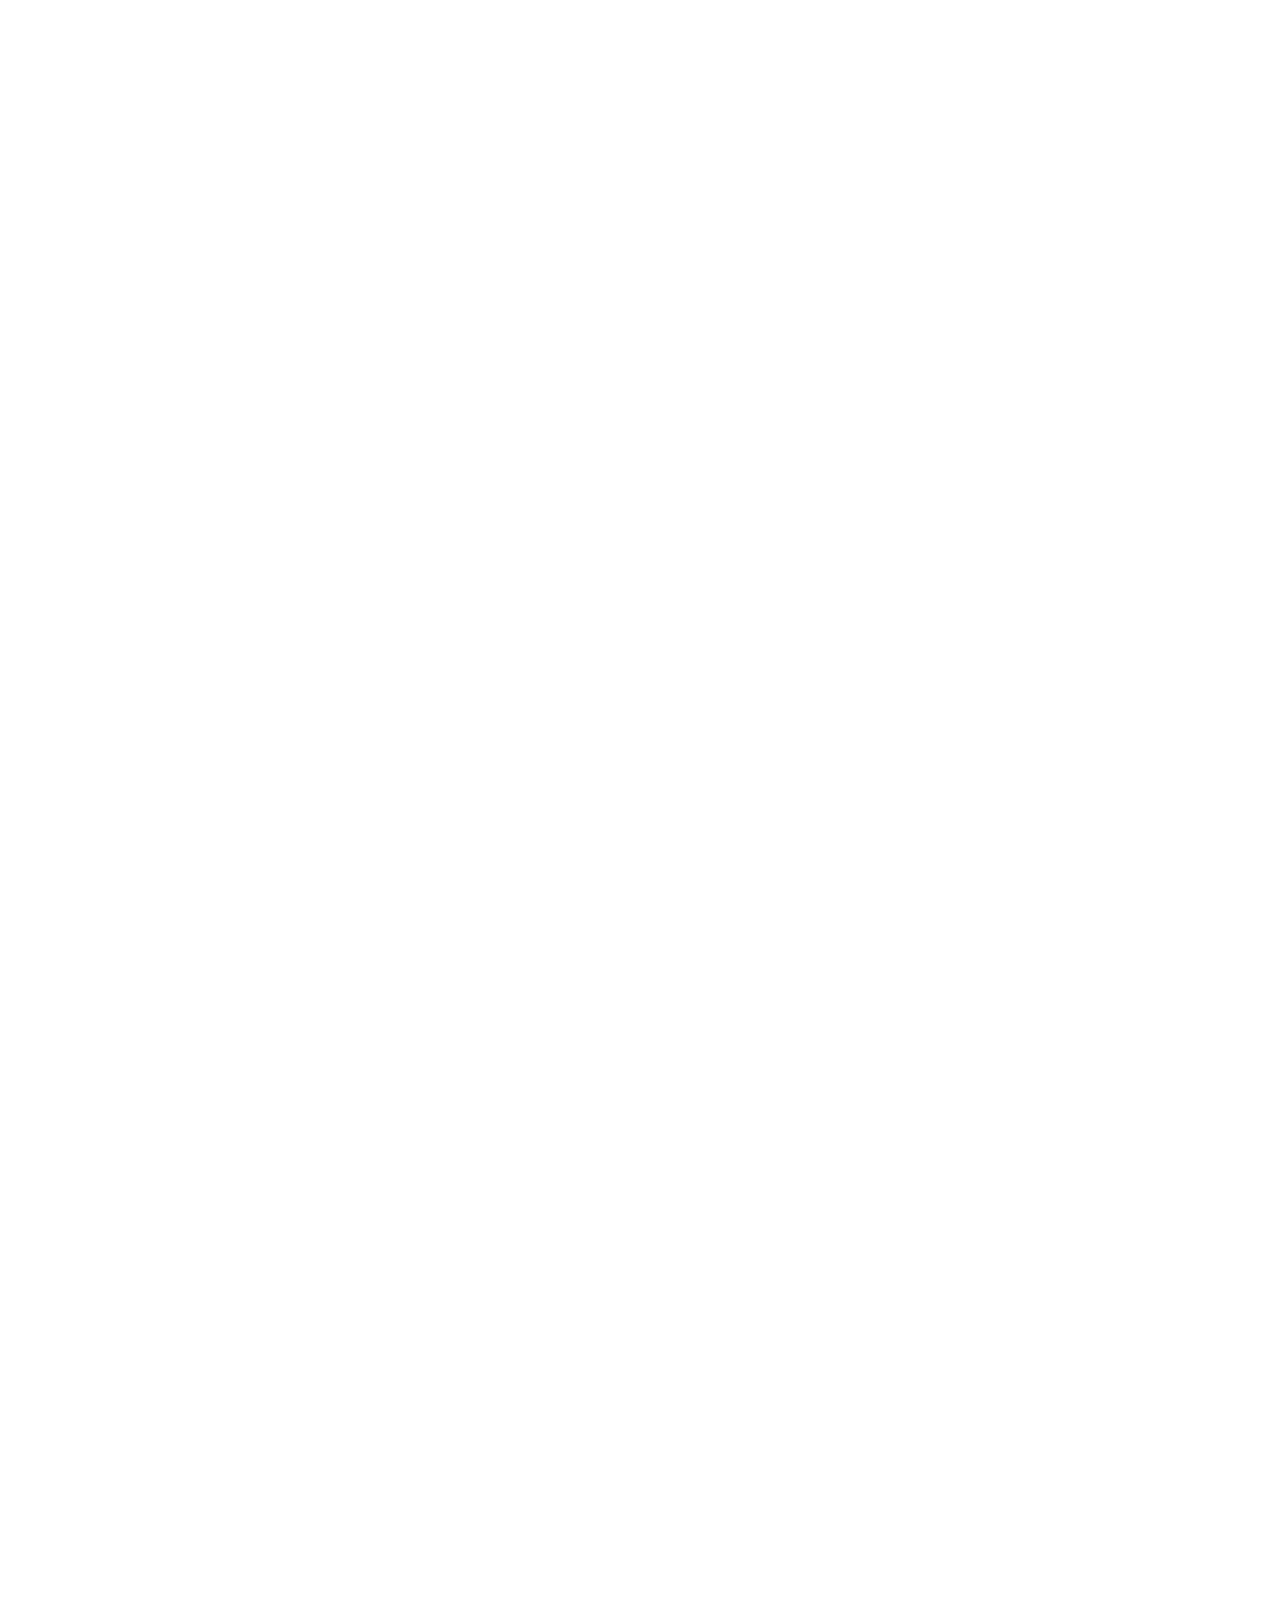
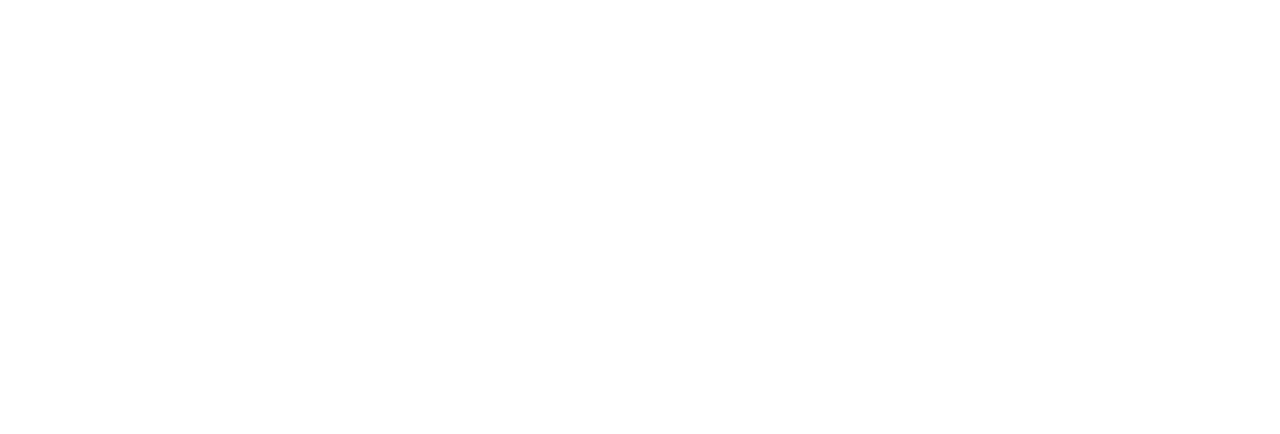
==== commit 7fbd049c: "rr" ====
--- a/index.html
+++ b/index.html
@@ -55,6 +55,64 @@
 </div>
 <!-- Offcanvas Menu End -->
 
+<!-- Header Section Begin -->
+<header class="header">
+    <div class="container-fluid">
+        <div class="row">
+            <div class="col-xl-3 col-lg-2">
+                <div class="header__logo">
+                    <a href="./index.html"><img src="img/logo.png" alt="">
+                        даримподарки.рф
+                    </a>
+                </div>
+            </div>
+            <div class="col-xl-6 col-lg-7">
+                <nav class="header__menu">
+                    <ul>
+<!--                        <li><a href="./index.html">Главная</a></li>-->
+                        <li><a href="./index.html">8 марта</a></li>
+                        <li><a href="./presents.html">Каталог</a></li>
+                        <!--                        <li><a href="#">Страницы</a>-->
+                        <!--                            <ul class="dropdown">-->
+                        <!--                                <li><a href="./product-details.html">Product Details</a></li>-->
+                        <!--                                <li><a href="./shop-cart.html">Shop Cart</a></li>-->
+                        <!--                                <li><a href="./checkout.html">Checkout</a></li>-->
+                        <!--                                <li><a href="./blog-details.html">Blog Details</a></li>-->
+                        <!--                            </ul>-->
+                        <!--                        </li>-->
+                        <li><a href="./blog.html">Подборки</a></li>
+                    </ul>
+                </nav>
+            </div>
+            <div class="col-lg-3">
+                <div class="header__right">
+                    <!--                    <div class="header__right__auth">-->
+                    <!--                        <a href="#">Login</a>-->
+                    <!--                        <a href="#">Register</a>-->
+                    <!--                    </div>-->
+                    <ul class="header__right__widget">
+                        <li><span class="icon_search search-switch"></span></li>
+                        <li>
+                            <a href="#"><span class="icon_heart_alt"></span>
+                                <div class="tip">2</div>
+                            </a>
+                        </li>
+                        <!--                        <li>-->
+                        <!--                            <a href="#"><span class="icon_bag_alt"></span>-->
+                        <!--                            <div class="tip">2</div>-->
+                        <!--                            </a>-->
+                        <!--                        </li>-->
+                    </ul>
+                </div>
+            </div>
+        </div>
+        <div class="canvas__open">
+            <i class="fa fa-bars"></i>
+        </div>
+    </div>
+</header>
+<!-- Header Section End -->
+
 <!-- Banner Section Begin -->
 <section class="banner">
     <div class="container">
@@ -64,15 +122,22 @@
                     <div class="banner__item">
                         <div class="banner__text">
                             <span>даримподарки.рф</span>
-                            <h1>Знаете повод?</h1>
-                            <a href="#">перейти</a>
+                            <h1>Лучшая коллекция подарков</h1>
+<!--                            <a href="#">перейти</a>-->
                         </div>
                     </div>
                     <div class="banner__item">
                         <div class="banner__text">
                             <span>даримподарки.рф</span>
-                            <h1>Поможем выбрать</h1>
-                            <a href="#">перейти</a>
+                            <h1>Подборки подарков</h1>
+<!--                            <a href="#">перейти</a>-->
+                        </div>
+                    </div>
+                    <div class="banner__item">
+                        <div class="banner__text">
+                            <span>даримподарки.рф</span>
+                            <h1>Еще одно преимущество</h1>
+<!--                            <a href="#">перейти</a>-->
                         </div>
                     </div>
                 </div>
@@ -88,7 +153,7 @@
             <div class="col-md-12">
                 <div class="d-flex align-items-center justify-content-center">
                     <form class="search-mail-page-form">
-                        <input type="text" id="search" placeholder="Поиск..." autocomplete="off">
+                        <input type="text" id="search" placeholder="Какой праздник? Кому дарим?" autocomplete="off">
                     </form>
                 </div>
             </div>
--- a/css/style.css
+++ b/css/style.css
@@ -284,7 +284,7 @@
 
 .search-mail-page-form input {
     width: 100%;
-    font-size: 26px;
+    font-size: 24px;
     border: none;
     border-bottom: 2px solid #dddddd;
     background: 0 0;
@@ -532,7 +532,7 @@
 }
 
 .banner__text h1 {
-    font-size: 55px;
+    font-size: 40px;
     color: #111111;
     font-family: "Cookie", cursive;
     margin-bottom: 15px;
@@ -799,8 +799,12 @@
   Instagram
 -----------------------*/
 
+.instagram {
+    margin-bottom: 50px;
+}
+
 .instagram__item {
-    height: 320px;
+    height: 300px;
     display: -webkit-box;
     display: -ms-flexbox;
     display: flex;
@@ -811,6 +815,7 @@
     -ms-flex-pack: center;
     justify-content: center;
     position: relative;
+    margin: 0 5px;
     z-index: 1;
 }
 
@@ -866,6 +871,9 @@
 
 .footer {
     padding-top: 55px;
+    background: #ffffff;
+    -webkit-box-shadow: 0px 5px 10px rgb(91 91 91 / 10%);
+    box-shadow: 0px -5px 10px rgb(91 91 91 / 10%);
 }
 
 .footer__about {
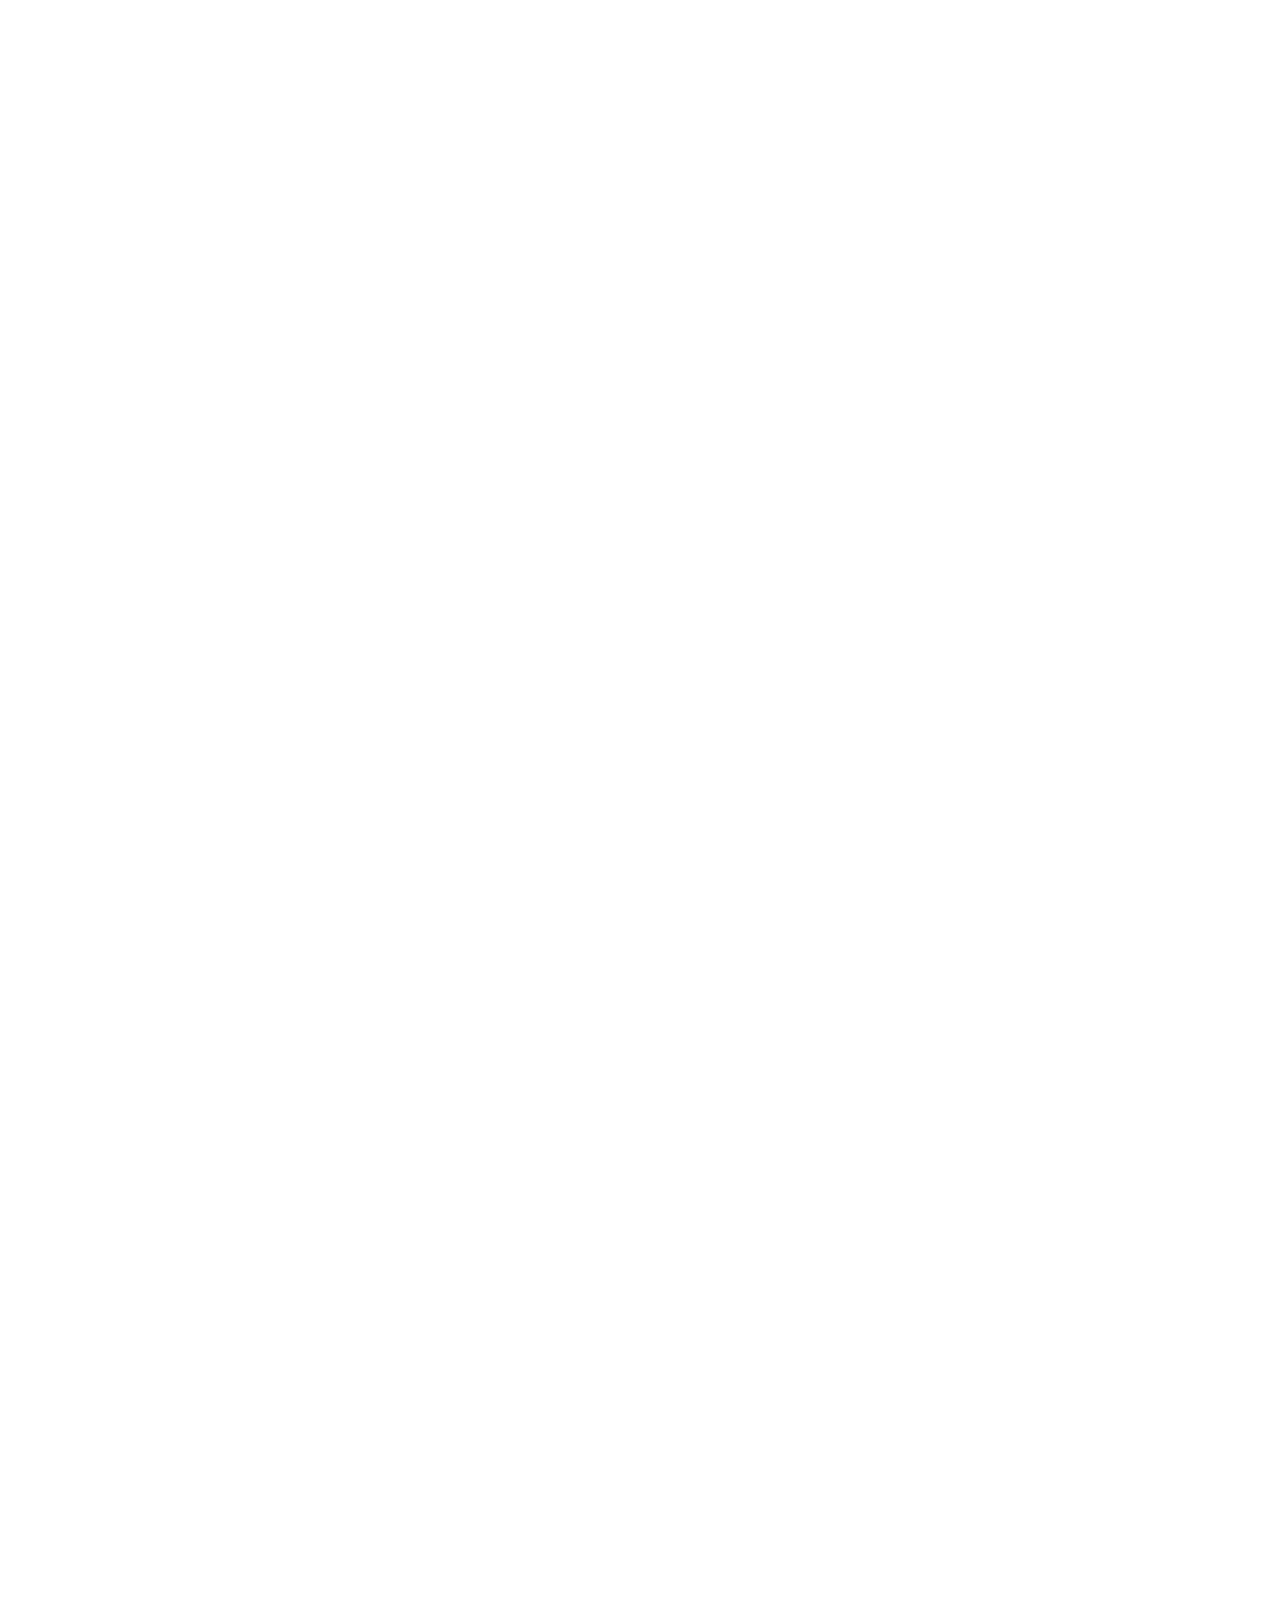
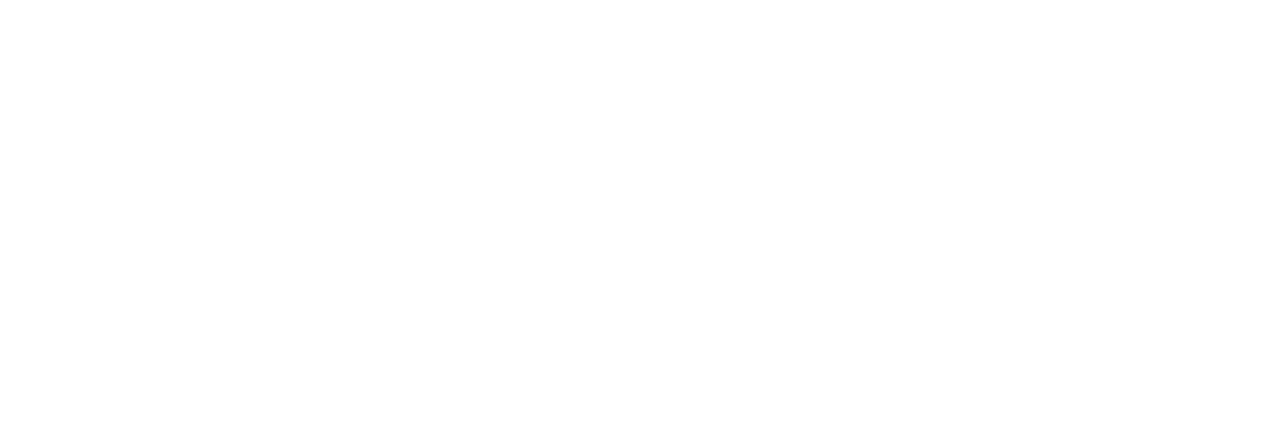
==== commit 060102bf: "Search styles" ====
--- a/index.html
+++ b/index.html
@@ -72,15 +72,7 @@
 <!--                        <li><a href="./index.html">Главная</a></li>-->
                         <li><a href="./index.html">8 марта</a></li>
                         <li><a href="./presents.html">Каталог</a></li>
-                        <!--                        <li><a href="#">Страницы</a>-->
-                        <!--                            <ul class="dropdown">-->
-                        <!--                                <li><a href="./product-details.html">Product Details</a></li>-->
-                        <!--                                <li><a href="./shop-cart.html">Shop Cart</a></li>-->
-                        <!--                                <li><a href="./checkout.html">Checkout</a></li>-->
-                        <!--                                <li><a href="./blog-details.html">Blog Details</a></li>-->
-                        <!--                            </ul>-->
-                        <!--                        </li>-->
-                        <li><a href="./blog.html">Подборки</a></li>
+                        <li><a href="./selections.html">Подборки</a></li>
                     </ul>
                 </nav>
             </div>
@@ -152,8 +144,9 @@
         <div class="row">
             <div class="col-md-12">
                 <div class="d-flex align-items-center justify-content-center">
-                    <form class="search-mail-page-form">
-                        <input type="text" id="search" placeholder="Какой праздник? Кому дарим?" autocomplete="off">
+                    <form class="search-block-form">
+                            <input type="text" id="search" placeholder="Какой праздник? Кому дарим?" autocomplete="off">
+                            <button class="icon_search search-switch"></button>
                     </form>
                 </div>
             </div>
@@ -166,31 +159,31 @@
     <div class="container">
         <div class="row">
             <div class="col-lg-3 col-md-3 col-sm-3 p-0">
-                <div class="instagram__item set-bg" data-setbg="img/instagram/insta-3.jpg">
-                    <div class="instagram__text">
-                        <i class="fa fa-gift"></i>
-                        <a href="#">Подробнее</a>
-                    </div>
-                </div>
-            </div>
-            <div class="col-lg-3 col-md-3 col-sm-3 p-0">
-                <div class="instagram__item set-bg" data-setbg="img/instagram/insta-4.jpg">
-                    <div class="instagram__text">
-                        <i class="fa fa-gift"></i>
-                        <a href="#">Подробнее</a>
-                    </div>
-                </div>
-            </div>
-            <div class="col-lg-3 col-md-3 col-sm-3 p-0">
-                <div class="instagram__item set-bg" data-setbg="img/instagram/insta-5.jpg">
-                    <div class="instagram__text">
-                        <i class="fa fa-gift"></i>
-                        <a href="#">Подробнее</a>
-                    </div>
-                </div>
-            </div>
-            <div class="col-lg-3 col-md-3 col-sm-3 p-0">
-                <div class="instagram__item set-bg" data-setbg="img/instagram/insta-6.jpg">
+                <div class="instagram__item set-bg" data-setbg="img/holiday/8.jpg">
+                    <div class="instagram__text">
+                        <i class="fa fa-gift"></i>
+                        <a href="#">Подробнее</a>
+                    </div>
+                </div>
+            </div>
+            <div class="col-lg-3 col-md-3 col-sm-3 p-0">
+                <div class="instagram__item set-bg" data-setbg="img/holiday/23.jpg">
+                    <div class="instagram__text">
+                        <i class="fa fa-gift"></i>
+                        <a href="#">Подробнее</a>
+                    </div>
+                </div>
+            </div>
+            <div class="col-lg-3 col-md-3 col-sm-3 p-0">
+                <div class="instagram__item set-bg" data-setbg="img/holiday/31.jpg">
+                    <div class="instagram__text">
+                        <i class="fa fa-gift"></i>
+                        <a href="#">Подробнее</a>
+                    </div>
+                </div>
+            </div>
+            <div class="col-lg-3 col-md-3 col-sm-3 p-0">
+                <div class="instagram__item set-bg" data-setbg="img/holiday/256.jpg">
                     <div class="instagram__text">
                         <i class="fa fa-gift"></i>
                         <a href="#">Подробнее</a>
@@ -226,4 +219,4 @@
 <script src="js/main.js"></script>
 </body>
 
-</html>+</html>
--- a/css/style.css
+++ b/css/style.css
@@ -21,6 +21,9 @@
 
 /* Template default CSS
 /*----------------------------------------*/
+:root {
+    --hex-red: #ca1515;
+}
 
 html,
 body {
@@ -277,18 +280,58 @@
     color: #999;
 }
 
-.search-mail-page-form {
+.search-block-form {
+    position: relative;
+    display: flex;
+    align-items: center;
     max-width: 500px;
     width: 100%;
-}
-
-.search-mail-page-form input {
+    border-bottom: 1px solid #dddddd;
+}
+
+.search-block-form:after {
+    position: absolute;
+    left: 0;
+    bottom: -0.5px;
+    width: 100%;
+    height: 2px;
+    background: var(--hex-red);
+    content: "";
+    transform: scale(0);
+    transition: all, 0.5s;
+}
+
+.search-block-form:focus-within:after {
+    transform: scale(1);
+}
+
+.search-block-form.selections-search {
+    margin: 20px 0;
+}
+
+.search-block-form input {
     width: 100%;
     font-size: 24px;
+    text-align: center;
     border: none;
-    border-bottom: 2px solid #dddddd;
     background: 0 0;
     color: #999;
+}
+
+.search-block-form button {
+    font-size: 18px;
+    background: none;
+    border: none;
+}
+
+.search-block-form button:hover,
+.search-block-form button:focus {
+    color: var(--hex-red);
+    font-weight: bold;
+}
+
+.search-block-form.selections-search input {
+    font-size: 21px;
 }
 
 .search-close-switch {
@@ -817,6 +860,7 @@
     position: relative;
     margin: 0 5px;
     z-index: 1;
+    background-size: contain;
 }
 
 .instagram__item:hover:after {
@@ -872,8 +916,8 @@
 .footer {
     padding-top: 55px;
     background: #ffffff;
-    -webkit-box-shadow: 0px 5px 10px rgb(91 91 91 / 10%);
-    box-shadow: 0px -5px 10px rgb(91 91 91 / 10%);
+    /*-webkit-box-shadow: 0px 5px 10px rgb(91 91 91 / 10%);*/
+    /*box-shadow: 0px -5px 10px rgb(91 91 91 / 10%);*/
 }
 
 .footer__about {
@@ -1166,7 +1210,14 @@
 }
 
 .product__item {
-    margin-bottom: 35px;
+    margin-bottom: 50px;
+    padding: 5px;
+    border: 2px solid #efeded;
+    transition: 0.2s;
+}
+
+.product__item:hover {
+    border-color: #dd9191;
 }
 
 .product__item:hover .product__hover li {
@@ -1183,9 +1234,12 @@
 }
 
 .product__item__pic {
-    height: 360px;
+    display: block;
+    height: 300px;
     position: relative;
     overflow: hidden;
+    background-size: contain;
+    font-size: 0px;
 }
 
 .product__item__pic .label {
@@ -1292,9 +1346,35 @@
     display: inline-block;
 }
 
+.product__item__favorites  {
+    position: absolute;
+    right: 0;
+    top: -4px;
+    border: none;
+    font-size: 18px;
+    color: #111111;
+    display: block;
+    height: 45px;
+    width: 45px;
+    background: #ffffff;
+    line-height: 46px;
+    text-align: center;
+    border-radius: 50%;
+    -webkit-transition: all, 0.3s;
+    -o-transition: all, 0.3s;
+    transition: all, 0.3s;;
+}
+
+.product__item__favorites:focus,
+.product__item__favorites:hover {
+    background: #ca1515;
+    color: #fff;
+}
+
+
 .product__item__text {
     text-align: center;
-    padding-top: 22px;
+    /*padding-top: 22px;*/
 }
 
 .product__item__text h6 a {
@@ -1448,19 +1528,20 @@
     font-size: 18px;
 }
 
-.sidebar__filter a {
+.sidebar__filter button {
     font-size: 14px;
     color: #0d0d0d;
     text-transform: uppercase;
     letter-spacing: 2px;
     font-weight: 700;
     display: inline-block;
-    padding: 5px 16px 5px 24px;
+    padding: 5px 16px 5px 20px;
     border: 2px solid #ff0000;
     position: absolute;
     right: 0;
-    bottom: -5px;
+    bottom: 0px;
     border-radius: 2px;
+    background: #fff;
 }
 
 .filter-range-wrap .range-slider .price-input {
@@ -1475,21 +1556,23 @@
     margin-bottom: 0;
 }
 
-.filter-range-wrap .range-slider .price-input:after {
-    position: absolute;
-    left: 81px;
-    top: 12px;
-    height: 1px;
-    width: 5px;
-    background: #0d0d0d;
-    content: "";
-}
+/*.filter-range-wrap .range-slider .price-input:after {*/
+/*    position: absolute;*/
+/*    left: 81px;*/
+/*    top: 12px;*/
+/*    height: 1px;*/
+/*    width: 5px;*/
+/*    background: #0d0d0d;*/
+/*    content: "";*/
+/*}*/
 
 .filter-range-wrap .range-slider .price-input input {
+    margin-right: 10px;
+    padding: 3px;
     font-size: 16px;
     color: #0d0d0d;
-    max-width: 16%;
-    border: none;
+    max-width: 26%;
+    /*border: none;*/
 }
 
 .filter-range-wrap .range-slider .price-input input:nth-child(1) {
@@ -1520,6 +1603,10 @@
 .filter-range-wrap .price-range .ui-slider-range {
     background: #ca1515;
     border-radius: 0;
+}
+
+.filter-range-wrap .price-range .ui-slider-range:hover {
+    cursor: pointer;
 }
 
 .sidebar__sizes,
@@ -1621,6 +1708,7 @@
     font-weight: 600;
 }
 
+.pagination__option a.active,
 .pagination__option a:hover {
     background: #0d0d0d;
     border-color: #0d0d0d;
@@ -1634,6 +1722,17 @@
 .product-details {
     padding-top: 70px;
     padding-bottom: 50px;
+}
+
+.product__details__purpose {
+    margin-bottom: 30px;
+}
+
+.product__details__link {
+    font-weight: 700;
+    font-size: 14px;
+    color: #ca1515;
+    text-decoration: underline;
 }
 
 .product__details__pic {
@@ -2587,12 +2686,19 @@
 -----------------------*/
 
 .blog {
-    padding-top: 70px;
+    padding-top: 30px;
     padding-bottom: 80px;
 }
 
 .blog__item {
+    display: block;
     margin-bottom: 35px;
+    color: #111111;
+}
+
+.blog__item:hover h6,
+.blog__item:focus h6 {
+    color: var(--hex-red);
 }
 
 .blog__item__pic {
@@ -2604,33 +2710,24 @@
 }
 
 .blog__item__text {
-    padding: 25px 20px 0 0;
+    padding: 15px 20px 0 0;
     margin-right: 30px;
     background: #ffffff;
-    margin-top: -54px;
+    margin-top: -36px;
 }
 
 .blog__item__text h6 {
     margin-bottom: 6px;
-}
-
-.blog__item__text h6 a {
-    color: #111111;
     font-weight: 600;
     line-height: 21px;
 }
 
 .blog__item__text ul li {
     font-size: 12px;
-    color: #888888;
     display: inline-block;
     list-style: none;
     margin-right: 25px;
     position: relative;
-}
-
-.blog__item__text ul li span {
-    color: #111111;
 }
 
 .blog__item__text ul li:after {
@@ -3207,7 +3304,7 @@
     .header__right__auth {
         margin-right: 5px;
     }
-    .sidebar__filter a {
+    .sidebar__filter button {
         padding: 5px 15px 5px 15px;
     }
     .nav::before {
@@ -3230,7 +3327,7 @@
     .discount__text {
         height: auto;
     }
-    .sidebar__filter a {
+    .sidebar__filter button {
         position: relative;
         bottom: 0;
     }
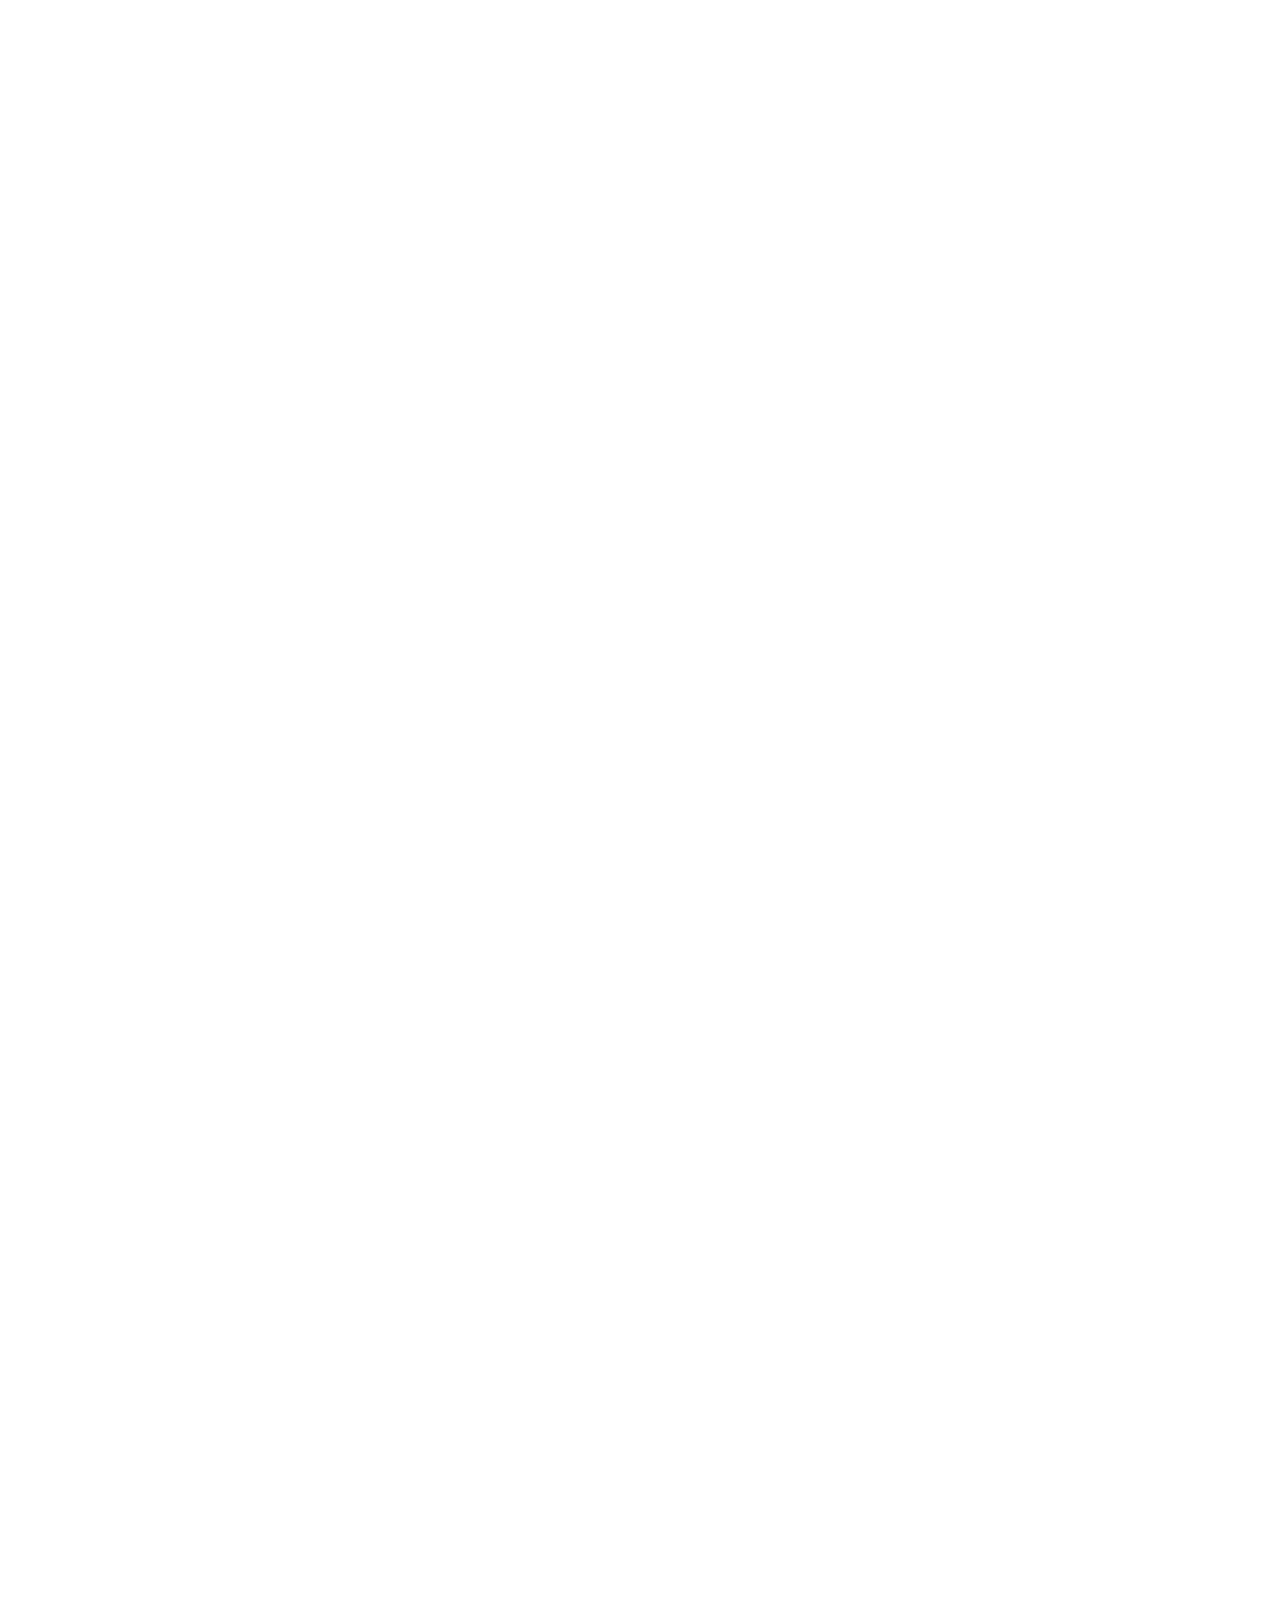
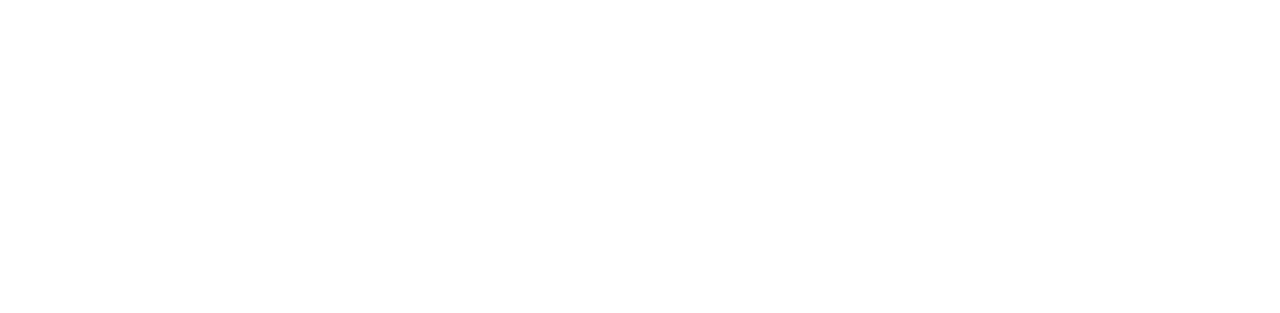
==== commit a79d985c: "Selections (not finished)" ====
--- a/index.html
+++ b/index.html
@@ -48,10 +48,6 @@
         <a href="./index.html"><img src="img/logo.png" alt=""></a>
     </div>
     <div id="mobile-menu-wrap"></div>
-    <div class="offcanvas__auth">
-        <a href="#">Login</a>
-        <a href="#">Register</a>
-    </div>
 </div>
 <!-- Offcanvas Menu End -->
 
@@ -156,7 +152,7 @@
 
 <!-- Instagram Begin -->
 <div class="instagram">
-    <div class="container">
+    <div class="container-lg">
         <div class="row">
             <div class="col-lg-3 col-md-3 col-sm-3 p-0">
                 <div class="instagram__item set-bg" data-setbg="img/holiday/8.jpg">
--- a/css/style.css
+++ b/css/style.css
@@ -847,7 +847,7 @@
 }
 
 .instagram__item {
-    height: 300px;
+    height: 270px;
     display: -webkit-box;
     display: -ms-flexbox;
     display: flex;
@@ -860,7 +860,8 @@
     position: relative;
     margin: 0 5px;
     z-index: 1;
-    background-size: contain;
+    /*background-size: contain;*/
+    background-size: cover;
 }
 
 .instagram__item:hover:after {
@@ -909,6 +910,29 @@
     margin-top: 10px;
 }
 
+@media screen and (max-width: 1199px) {
+    .instagram__item  {
+        height: 230px;
+    }
+}
+
+@media screen and (max-width: 991px) {
+    .instagram__item  {
+        height: 220px;
+    }
+}
+@media screen and (max-width: 850px) {
+    .instagram__item  {
+        height: 170px;
+    }
+}
+@media screen and (max-width: 575px) {
+    .instagram__item  {
+        height: 300px;
+        background-size: contain;
+    }
+}
+
 /*---------------------
   Footer
 -----------------------*/
@@ -2173,7 +2197,7 @@
 .tab-content .tab-pane h6 {
     color: #666666;
     font-weight: 600;
-    margin-bottom: 24px;
+    margin-bottom: 10px;
 }
 
 .tab-content .tab-pane p:last-child {
@@ -3808,3 +3832,45 @@
         font-size: 24px;
     }
 }
+
+.celebration__product__list {
+    max-width: 950px;
+    margin: 0 auto;
+}
+
+.celebration__details {
+    padding: 20px 0 50px 0;
+}
+
+.celebration__details__text h3 {
+    color: #111111;
+    font-weight: 600;
+    text-transform: uppercase;
+    margin-bottom: 12px;
+}
+
+.celebration__product__item {
+    margin:0 0 15px 0;
+}
+
+.celebration__product__item__pic {
+    height: 270px;
+}
+
+.celebration__product__description {
+
+}
+
+.celebration__product__item__text {
+    display: flex;
+    flex-direction: column;
+    justify-content: space-between;
+    text-align: left;
+    padding: 15px;
+
+}
+
+.celebration__product__item__text h6 {
+    font-weight: 600;
+    font-size: 18px;
+}
